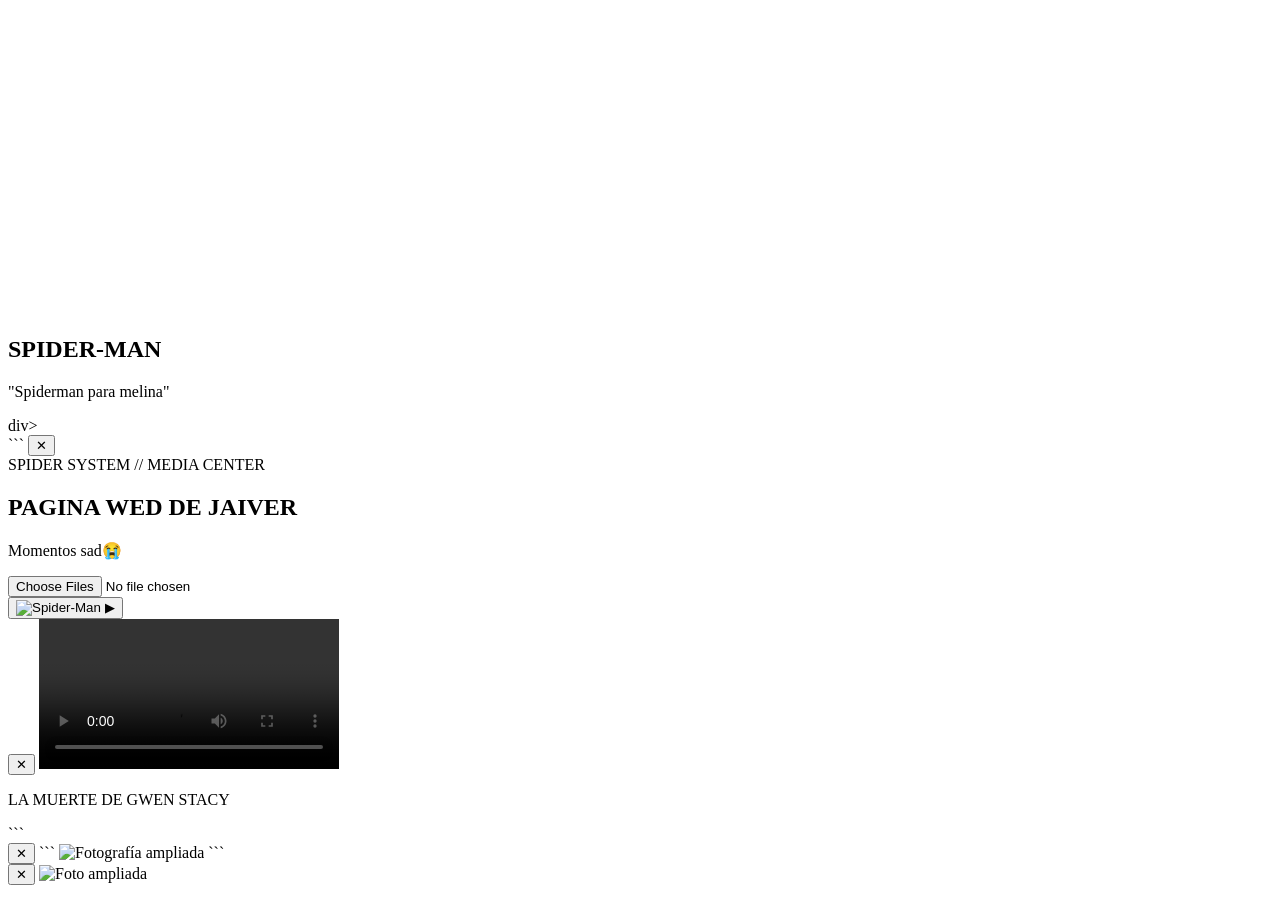
==== index.html @ fc065461 "Rename mi sitio.html to index.html" ====
<!DOCTYPE html>
<html lang="es">
<head>
    <meta charset="UTF-8">
    <meta name="viewport" content="width=device-width, initial-scale=1.0">
    <title>Spider-Man | Escenas Interactivas</title>
    <!-- Enlace a los estilos -->
    <link rel="stylesheet" href="css/estilos.css">
</head>

<body>
    
<script>
(function () {
    function iniciarIntro() {
        const intro = document.getElementById("intro");
        const video = document.getElementById("videoIntro");
        const mascara = document.querySelector(".spidey-drop-wrapper");

        if (!intro) return;

        // Iniciar el video si es posible
        if (video) {
            video.muted = true;
            video.play().catch(function () {
                console.log("El video no pudo reproducirse.");
            });
        }

        // Continuar la página después de 5 segundos

window.setTimeout(function () {
    intro.style.display = "none";

    if (mascara) {
        mascara.classList.add("mostrar");

        // Activar la telaraña cuando aparezca la máscara
        if (typeof window.mostrarTelarana === "function") {
            window.mostrarTelarana();
        }
    }
}, 4500);
    }

    if (document.readyState === "loading") {
        document.addEventListener("DOMContentLoaded", iniciarIntro);
    } else {
        iniciarIntro();
    }

function mostrarTelarana() {
    const mascara = document.querySelector(".spider-mask");
    const telarana = document.getElementById("telaranaArrastre");

    if (!mascara || !telarana) {
        console.error("No se encontró la máscara o la telaraña");
        return;
    }

    telarana.style.opacity = "1";

    function actualizar() {
        const rect = mascara.getBoundingClientRect();

        telarana.style.left = (rect.left + rect.width / 2) + "px";
        telarana.style.top = "0px";
        telarana.style.height = Math.max(0, rect.top) + "px";

        if (telarana.style.opacity === "1") {
            requestAnimationFrame(actualizar);
        }
    }

    actualizar();
}

window.mostrarTelarana = mostrarTelarana;
})();

</script>

    <div id="intro">
    <video id="videoIntro" autoplay muted playsinline>
        <source src="video/intro.mp4" type="video/mp4">
    </video>
</div>

    <!-- CONTENEDOR HERO CON VIDEO DE FONDO -->
    <section class="hero-container">
        <!-- El Video de Fondo -->
        <video autoplay muted loop playsinline id="bg-video">
            <source src="video/spider.mp4" type="video/mp4">
            Tu navegador no soporta videos HTML5.
        </video>


        <!-- Capa Oscura -->
        <div class="video-overlay"></div>

        <!-- Contenido Principal -->
        <div class="hero-content">

    <!-- Telaraña colgante -->
    <div id="telaranaArrastre" aria-hidden="true"></div>

    <!-- Tu máscara actual -->
    <div class="spidey-drop-wrapper">
                <div class="spider-mask">
                    <div class="mask-web-lines"></div>
                    <div class="eye left-eye"></div>
                    <div class="eye right-eye"></div>
                </div>
                <div class="title-container">
                    <h1 class="main-title">SPIDER-MAN</h1>
                    <p class="main-subtitle">"Spiderman para melina"</p>
                </div>
            </div>
        </div>
    </section>
    
<script>
(() => {
    const mascara = document.querySelector(".spider-mask");
    const wrapper = document.querySelector(".spidey-drop-wrapper");
    const telarana = document.getElementById("telaranaArrastre");

    if (!mascara || !wrapper || !telarana) {
        console.error("No se encontró la máscara o la telaraña.");
        return;
    }

    const DISTANCIA_MINIMA = 130;
    const LIMITE_DE_ARRASTRE = 300;

    let arrastrando = false;
    let inicioY = 0;
    let distancia = 0;
    let siguiendoEntrada = false;

    // Mantiene la telaraña unida a la parte superior de la máscara.
   


function actualizarTelarana() {
    const rect = mascara.getBoundingClientRect();

    // La telaraña comienza arriba de la pantalla
    telarana.style.position = "fixed";
    telarana.style.top = "0px";

    // Se centra con la máscara
    telarana.style.left =
        (rect.left + rect.width / 2) + "px";

    // Termina justo donde comienza la máscara
    telarana.style.height =
        Math.max(0, rect.top) + "px";

    // Línea delgada y detrás de la máscara
    telarana.style.transform = "translateX(-50%)";
    telarana.style.zIndex = "1";
    telarana.style.pointerEvents = "none";
}

    // Detecta cuándo aparece la máscara después de la intro.
    const observador = new MutationObserver(() => {
        if (wrapper.classList.contains("mostrar")) {
            iniciarSeguimiento();
        }
    });

    observador.observe(wrapper, {
        attributes: true,
        attributeFilter: ["class"]
    });

    // Deja de seguir la animación cuando termina la caída.
    wrapper.addEventListener("animationend", (evento) => {
        if (evento.target !== wrapper) return;

        siguiendoEntrada = false;
        actualizarTelarana();
    });

    if (wrapper.classList.contains("mostrar")) {
        iniciarSeguimiento();
    }

    // Empiezas a agarrar la máscara.
    mascara.addEventListener("pointerdown", (evento) => {
        if (!wrapper.classList.contains("mostrar")) return;

        if (
            evento.pointerType === "mouse" &&
            evento.button !== 0
        ) {
            return;
        }

        arrastrando = true;
        inicioY = evento.clientY;
        distancia = 0;

        mascara.classList.remove("regresando");
        mascara.classList.add("arrastrando");

        mascara.setPointerCapture(evento.pointerId);

        evento.preventDefault();
    });

    // Arrastras la máscara y la telaraña se estira.
    mascara.addEventListener("pointermove", (evento) => {
        if (!arrastrando) return;

        distancia = Math.max(
            0,
            Math.min(
                LIMITE_DE_ARRASTRE,
                evento.clientY - inicioY
            )
        );

        


mascara.style.setProperty(
    "--arrastre-y",
    distancia + "px"
);

// La telaraña aparece y sigue la caída
telarana.style.opacity = "1";
actualizarTelarana();

telarana.style.height = Math.max(0, distancia) + "px";
telarana.style.opacity = "1";

        actualizarTelarana();
    });

    // Devuelve la máscara a su sitio si no se activa.
    function regresarMascara() {
        arrastrando = false;

        const rect = mascara.getBoundingClientRect();
        const alturaOriginal = Math.max(0, rect.top - distancia);

        mascara.classList.remove("arrastrando");
        mascara.classList.add("regresando");

        mascara.style.setProperty("--arrastre-y", "0px");
        telarana.style.height = alturaOriginal + "px";

        distancia = 0;

        window.setTimeout(() => {
            mascara.classList.remove("regresando");
            actualizarTelarana();
        }, 380);
    }

    DISTANCIA_MINIMA;

    // Al soltar la máscara
    mascara.addEventListener("pointerup", () => {
        if (!arrastrando) return;

        const activar = distancia >= DISTANCIA_MINIMA;

        arrastrando = false;
        mascara.classList.remove("arrastrando");

        
if (activar) {
    abrirAlbum();
}

        regresarMascara();
    });

    mascara.addEventListener("pointercancel", () => {
        if (arrastrando) {
            regresarMascara();
        }
    });

   
function abrirAlbum() {
    const album = document.getElementById("albumHolografico");

    if (!album) {
        alert("No se encuentra el álbum en el HTML");
        return;
    }

    album.classList.add("album-visible");
    album.setAttribute("aria-hidden", "false");
    document.body.style.overflow = "hidden";
} 
function abrirAlbum() {
    const album = document.getElementById("albumHolografico");

    if (!album) {
        alert("No se encuentra el álbum en el HTML");
        return;
    }

    album.classList.add("album-visible");
    album.setAttribute("aria-hidden", "false");
    document.body.style.overflow = "hidden";
}

/* ==================================
   ARRASTRAR LAS FOTOS HOLOGRÁFICAS
   ================================== */

(() => {
    const album = document.getElementById("albumFlotante");

    if (!album || album.dataset.arrastreActivo === "si") return;

    album.dataset.arrastreActivo = "si";

    let fotoActiva = null;
    let inicioX = 0;
    let inicioY = 0;
    let posicionX = 0;
    let posicionY = 0;
    let seMovio = false;

    album.querySelectorAll(".foto-card").forEach((foto) => {
        foto.addEventListener("pointerdown", (evento) => {
            if (evento.button !== 0 && evento.pointerType === "mouse") return;

            fotoActiva = foto;
            inicioX = evento.clientX;
            inicioY = evento.clientY;
            posicionX = foto.offsetLeft;
            posicionY = foto.offsetTop;
            seMovio = false;

            foto.classList.add("arrastrando");
            foto.style.animation = "none";
            foto.style.zIndex = "30";

            foto.setPointerCapture(evento.pointerId);
        });

        foto.addEventListener("pointermove", (evento) => {
            if (fotoActiva !== foto) return;

            const diferenciaX = evento.clientX - inicioX;
            const diferenciaY = evento.clientY - inicioY;

            if (Math.abs(diferenciaX) > 4 || Math.abs(diferenciaY) > 4) {
                seMovio = true;
            }

            if (!seMovio) return;

            const maxX = album.clientWidth - foto.offsetWidth;
            const maxY = album.clientHeight - foto.offsetHeight;

            const nuevaX = Math.max(0, Math.min(maxX, posicionX + diferenciaX));
            const nuevaY = Math.max(0, Math.min(maxY, posicionY + diferenciaY));

            foto.style.left = nuevaX + "px";
            foto.style.top = nuevaY + "px";
        });

        function soltarFoto() {
            if (fotoActiva !== foto) return;

            foto.classList.remove("arrastrando");
            foto.style.zIndex = "10";

            if (seMovio) {
                foto.dataset.seArrastro = "si";
            }

            fotoActiva = null;
        }

        foto.addEventListener("pointerup", soltarFoto);
        foto.addEventListener("pointercancel", soltarFoto);

        /* Si arrastraste la foto, no abrir el visor por accidente */
        foto.addEventListener("click", (evento) => {
            if (foto.dataset.seArrastro === "si") {
                evento.preventDefault();
                evento.stopImmediatePropagation();
                delete foto.dataset.seArrastro;
            }
        }, true);
    });
})();
})();
</script>
div>


<!<!-- GALERÍA FUTURISTA SPIDER-MAN -->

<section id="albumHolografico" class="album-overlay" aria-hidden="true">
    <div class="album-panel">

```
    <button id="cerrarAlbum" class="album-close" aria-label="Cerrar galería">
        ✕
    </button>

    <div class="galeria-futurista" id="galeriaFuturista">

        <div class="galeria-cabecera">
            <span class="galeria-etiqueta">SPIDER SYSTEM // MEDIA CENTER</span>
            <h2>PAGINA WED <span>DE JAIVER</span></h2>
            <p>Momentos sad😭</p>
        </div>

       

        <input
            type="file"
            id="selectorMultimedia"
            accept="image/*,video/mp4"
            multiple
        >

<div class="galeria-grid" id="galeriaMultimedia">

    <!-- TARJETA DEL VIDEO -->
    
<button
    type="button"
    class="tarjeta-video"
    id="abrirVideo"
    aria-label="Reproducir video"
>
    <img
    class="miniatura-video"
    src="img/miniatura-spiderman.png"
    alt="Spider-Man"
>

    <span class="icono-reproducir">▶</span>
</button>
</div>

<!-- VENTANA GRANDE DEL VIDEO -->
<div class="ventana-video" id="ventanaVideo">
    <button
        type="button"
        id="cerrarVideo"
        class="cerrar-video"
        aria-label="Cerrar video"
    >✕</button>

    
<video id="videoGrande" controls playsinline>
    <source src="video/spidersad.mp4" type="video/mp4">
    Tu navegador no puede reproducir este video.
</video>


</div>

    <p class="album-footer">LA MUERTE DE GWEN STACY</p>
</div>
```

</section>

<!-- VISOR PARA AMPLIAR FOTOGRAFÍAS -->

<div class="visor-multimedia" id="visorMultimedia">
    <button
        type="button"
        class="visor-multimedia-cerrar"
        id="cerrarVisorMultimedia"
        aria-label="Cerrar fotografía"
    >✕</button>

```
<img
    id="imagenMultimediaAmpliada"
    src=""
    alt="Fotografía ampliada"
>
```

</div>

<!-- Visor para ampliar una foto -->
<div id="visorFoto" class="visor-foto" aria-hidden="true">
    <button id="cerrarVisor" class="visor-close" aria-label="Cerrar foto">✕</button>
    <img id="fotoAmpliada" src="" alt="Foto ampliada">
    <p id="textoFoto"></p>
</div>

<script>
(() => {
    const selector = document.getElementById("selectorMultimedia");
    const galeria = document.getElementById("galeriaMultimedia");
    const contador = document.getElementById("contadorMultimedia");
    const mensaje = document.getElementById("mensajeVacio");
    const visor = document.getElementById("visorMultimedia");
    const imagenGrande = document.getElementById("imagenMultimediaAmpliada");
    const cerrarVisor = document.getElementById("cerrarVisorMultimedia");

    if (!selector || !galeria || !contador || !visor || !cerrarVisor) {
        console.error("Faltan elementos de la galería multimedia.");
        return;
    }

    let cantidad = 0;

    function actualizarContador() {
        contador.textContent = "ARCHIVOS: " + cantidad;
    }

    function cerrarFoto() {
        visor.classList.remove("abierto");
        imagenGrande.src = "";
    }

    function agregarArchivo(archivo) {
        const esFoto = archivo.type.startsWith("image/");
        const esVideo = archivo.type === "video/mp4";

        if (!esFoto && !esVideo) {
            alert("Selecciona una imagen o un video MP4.");
            return;
        }

        const url = URL.createObjectURL(archivo);
        const tarjeta = document.createElement("article");
        tarjeta.className = "media-tarjeta";

        const eliminar = document.createElement("button");
        eliminar.type = "button";
        eliminar.className = "media-eliminar";
        eliminar.textContent = "×";
        eliminar.setAttribute("aria-label", "Eliminar archivo");

        const visual = document.createElement(esFoto ? "img" : "video");
        visual.className = "media-visual";
        visual.src = url;

        if (esFoto) {
            visual.alt = archivo.name;
            visual.addEventListener("click", () => {
                imagenGrande.src = url;
                visor.classList.add("abierto");
            });
        } else {
            visual.controls = true;
            visual.preload = "metadata";
            visual.playsInline = true;
        }

        const nombre = document.createElement("div");
        nombre.className = "media-nombre";
        nombre.textContent = archivo.name;

        const tipo = document.createElement("div");
        tipo.className = "media-tipo";
        tipo.textContent = esFoto ? "▣ FOTOGRAFÍA" : "▶ VIDEO MP4";

        eliminar.addEventListener("click", () => {
            if (visual.tagName === "VIDEO") visual.pause();

            if (imagenGrande.src === url) cerrarFoto();

            URL.revokeObjectURL(url);
            tarjeta.remove();
            cantidad--;
            actualizarContador();

            if (cantidad === 0) {
                galeria.appendChild(mensaje);
            }
        });

        tarjeta.append(eliminar, visual, nombre, tipo);

        if (cantidad === 0 && mensaje) {
            mensaje.remove();
        }

        galeria.appendChild(tarjeta);
        cantidad++;
        actualizarContador();
    }

    selector.addEventListener("change", () => {
        Array.from(selector.files).forEach(agregarArchivo);
        selector.value = "";
    });

    cerrarVisor.addEventListener("click", cerrarFoto);

    visor.addEventListener("click", evento => {
        if (evento.target === visor) cerrarFoto();
    });

    document.addEventListener("keydown", evento => {
        if (evento.key === "Escape") cerrarFoto();
    });

    actualizarContador();
})();
</script>
</body>
</html>
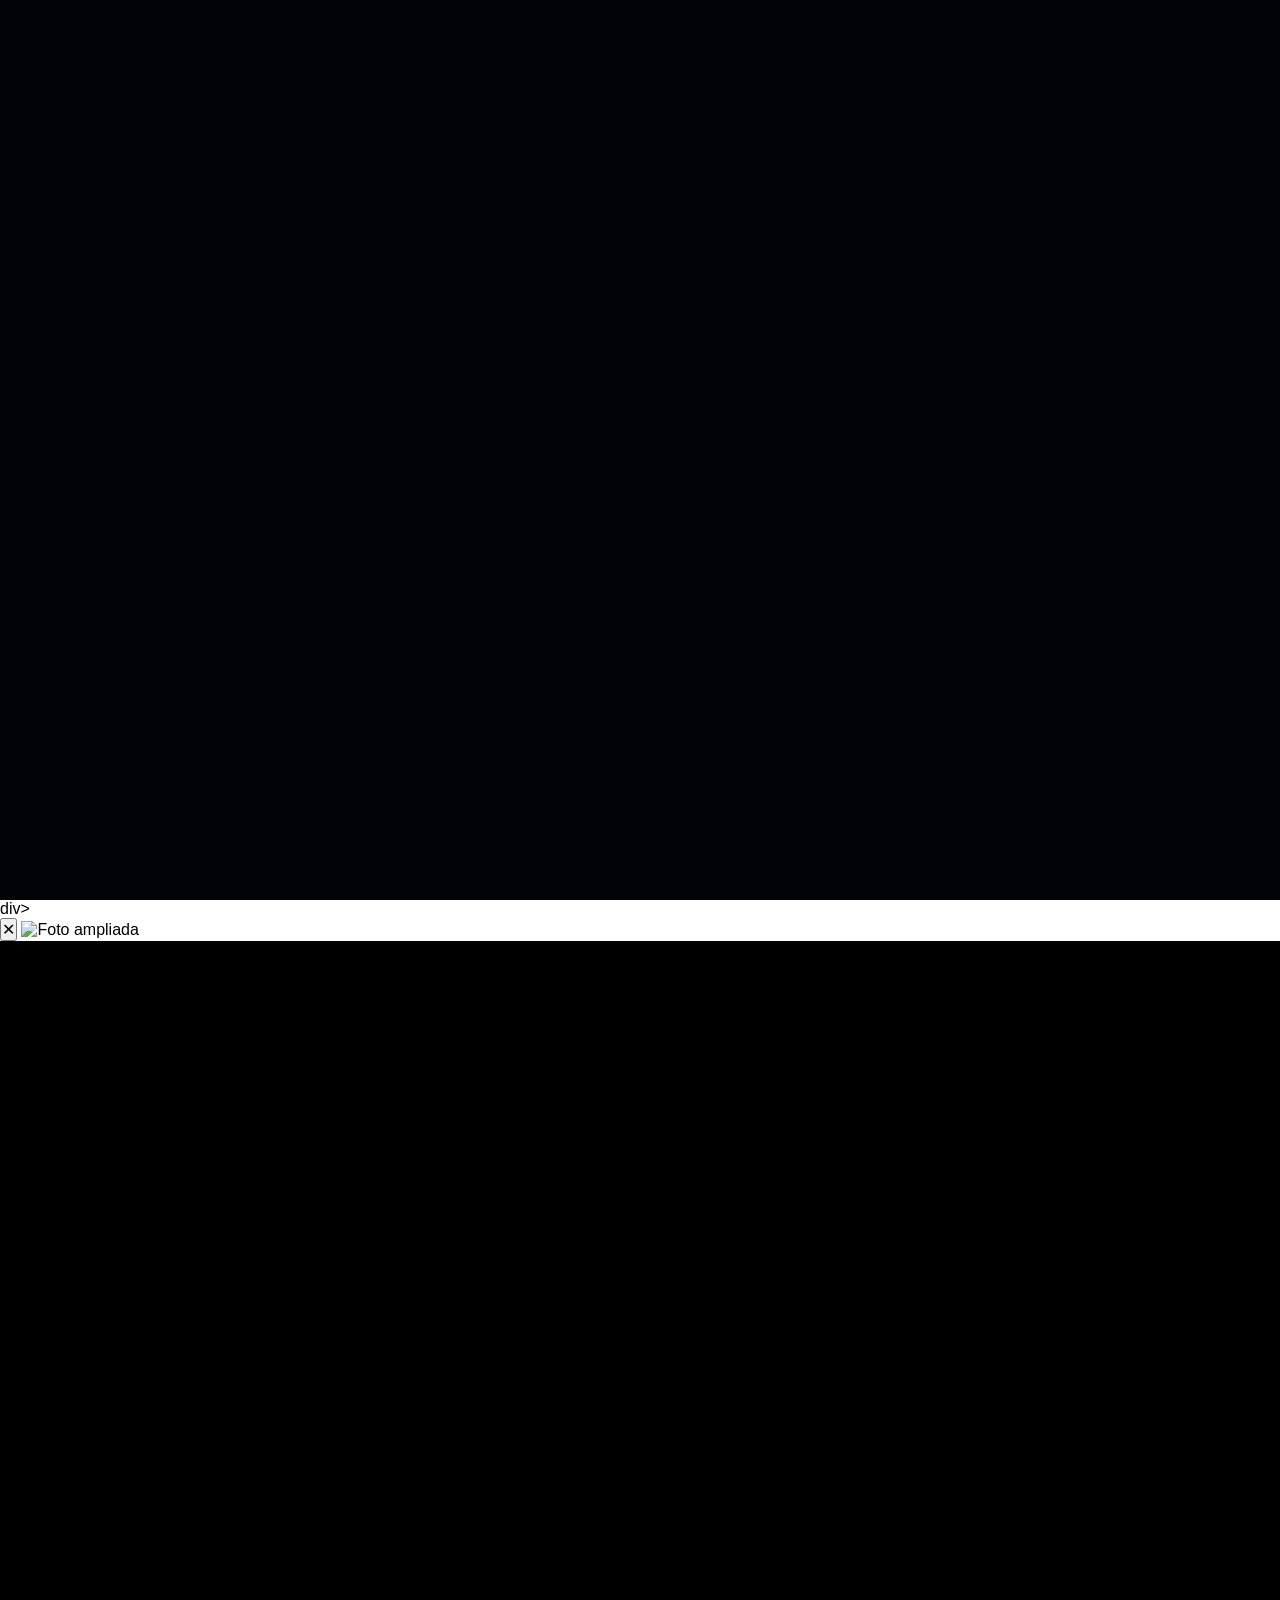
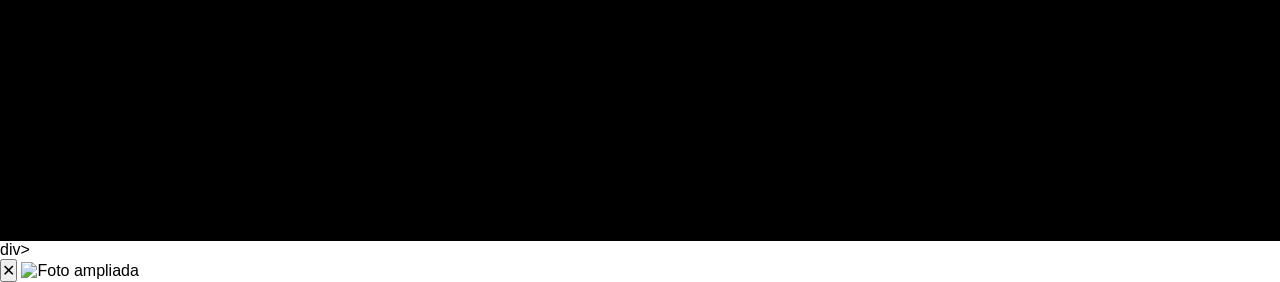
==== commit b5f6835e: "Update fmt.Println message from 'Hello' to 'Goodbye'" ====
--- a/index.html
+++ b/index.html
@@ -1,6 +1,8 @@
 <!DOCTYPE html>
 <html lang="es">
 <head>
+    
+<meta name="viewport" content="width=device-width, initial-scale=1.0">
     <meta charset="UTF-8">
     <meta name="viewport" content="width=device-width, initial-scale=1.0">
     <title>Spider-Man | Escenas Interactivas</title>
@@ -113,7 +115,7 @@
                 </div>
                 <div class="title-container">
                     <h1 class="main-title">SPIDER-MAN</h1>
-                    <p class="main-subtitle">"Spiderman para melina"</p>
+                    <p class="main-subtitle">"Spiderman & Tom Holland,Andrew Garfield,Nicholas Hammond & Tobey Maguire"</p>
                 </div>
             </div>
         </div>
@@ -613,4 +615,621 @@
 })();
 </script>
 </body>
+</html><!DOCTYPE html>
+<html lang="es">
+<head>
+    
+<meta name="viewport" content="width=device-width, initial-scale=1.0">
+    <meta charset="UTF-8">
+    <meta name="viewport" content="width=device-width, initial-scale=1.0">
+    <title>Spider-Man | Escenas Interactivas</title>
+    <!-- Enlace a los estilos -->
+    <link rel="stylesheet" href="css/estilos.css">
+</head>
+
+<body>
+    
+<script>
+(function () {
+    function iniciarIntro() {
+        const intro = document.getElementById("intro");
+        const video = document.getElementById("videoIntro");
+        const mascara = document.querySelector(".spidey-drop-wrapper");
+
+        if (!intro) return;
+
+        // Iniciar el video si es posible
+        if (video) {
+            video.muted = true;
+            video.play().catch(function () {
+                console.log("El video no pudo reproducirse.");
+            });
+        }
+
+        // Continuar la página después de 5 segundos
+
+window.setTimeout(function () {
+    intro.style.display = "none";
+
+    if (mascara) {
+        mascara.classList.add("mostrar");
+
+        // Activar la telaraña cuando aparezca la máscara
+        if (typeof window.mostrarTelarana === "function") {
+            window.mostrarTelarana();
+        }
+    }
+}, 4500);
+    }
+
+    if (document.readyState === "loading") {
+        document.addEventListener("DOMContentLoaded", iniciarIntro);
+    } else {
+        iniciarIntro();
+    }
+
+function mostrarTelarana() {
+    const mascara = document.querySelector(".spider-mask");
+    const telarana = document.getElementById("telaranaArrastre");
+
+    if (!mascara || !telarana) {
+        console.error("No se encontró la máscara o la telaraña");
+        return;
+    }
+
+    telarana.style.opacity = "1";
+
+    function actualizar() {
+        const rect = mascara.getBoundingClientRect();
+
+        telarana.style.left = (rect.left + rect.width / 2) + "px";
+        telarana.style.top = "0px";
+        telarana.style.height = Math.max(0, rect.top) + "px";
+
+        if (telarana.style.opacity === "1") {
+            requestAnimationFrame(actualizar);
+        }
+    }
+
+    actualizar();
+}
+
+window.mostrarTelarana = mostrarTelarana;
+})();
+
+</script>
+
+    <div id="intro">
+    <video id="videoIntro" autoplay muted playsinline>
+        <source src="video/intro.mp4" type="video/mp4">
+    </video>
+</div>
+
+    <!-- CONTENEDOR HERO CON VIDEO DE FONDO -->
+    <section class="hero-container">
+        <!-- El Video de Fondo -->
+        <video autoplay muted loop playsinline id="bg-video">
+            <source src="video/spider.mp4" type="video/mp4">
+            Tu navegador no soporta videos HTML5.
+        </video>
+
+
+        <!-- Capa Oscura -->
+        <div class="video-overlay"></div>
+
+        <!-- Contenido Principal -->
+        <div class="hero-content">
+
+    <!-- Telaraña colgante -->
+    <div id="telaranaArrastre" aria-hidden="true"></div>
+
+    <!-- Tu máscara actual -->
+    <div class="spidey-drop-wrapper">
+                <div class="spider-mask">
+                    <div class="mask-web-lines"></div>
+                    <div class="eye left-eye"></div>
+                    <div class="eye right-eye"></div>
+                </div>
+                <div class="title-container">
+                    <h1 class="main-title">SPIDER-MAN</h1>
+                    <p class="main-subtitle">"Spiderman & Tom Holland,Andrew Garfield,Nicholas Hammond & Tobey Maguire"</p>
+                </div>
+            </div>
+        </div>
+    </section>
+    
+<script>
+(() => {
+    const mascara = document.querySelector(".spider-mask");
+    const wrapper = document.querySelector(".spidey-drop-wrapper");
+    const telarana = document.getElementById("telaranaArrastre");
+
+    if (!mascara || !wrapper || !telarana) {
+        console.error("No se encontró la máscara o la telaraña.");
+        return;
+    }
+
+    const DISTANCIA_MINIMA = 130;
+    const LIMITE_DE_ARRASTRE = 300;
+
+    let arrastrando = false;
+    let inicioY = 0;
+    let distancia = 0;
+    let siguiendoEntrada = false;
+
+    // Mantiene la telaraña unida a la parte superior de la máscara.
+   
+
+
+function actualizarTelarana() {
+    const rect = mascara.getBoundingClientRect();
+
+    // La telaraña comienza arriba de la pantalla
+    telarana.style.position = "fixed";
+    telarana.style.top = "0px";
+
+    // Se centra con la máscara
+    telarana.style.left =
+        (rect.left + rect.width / 2) + "px";
+
+    // Termina justo donde comienza la máscara
+    telarana.style.height =
+        Math.max(0, rect.top) + "px";
+
+    // Línea delgada y detrás de la máscara
+    telarana.style.transform = "translateX(-50%)";
+    telarana.style.zIndex = "1";
+    telarana.style.pointerEvents = "none";
+}
+
+    // Detecta cuándo aparece la máscara después de la intro.
+    const observador = new MutationObserver(() => {
+        if (wrapper.classList.contains("mostrar")) {
+            iniciarSeguimiento();
+        }
+    });
+
+    observador.observe(wrapper, {
+        attributes: true,
+        attributeFilter: ["class"]
+    });
+
+    // Deja de seguir la animación cuando termina la caída.
+    wrapper.addEventListener("animationend", (evento) => {
+        if (evento.target !== wrapper) return;
+
+        siguiendoEntrada = false;
+        actualizarTelarana();
+    });
+
+    if (wrapper.classList.contains("mostrar")) {
+        iniciarSeguimiento();
+    }
+
+    // Empiezas a agarrar la máscara.
+    mascara.addEventListener("pointerdown", (evento) => {
+        if (!wrapper.classList.contains("mostrar")) return;
+
+        if (
+            evento.pointerType === "mouse" &&
+            evento.button !== 0
+        ) {
+            return;
+        }
+
+        arrastrando = true;
+        inicioY = evento.clientY;
+        distancia = 0;
+
+        mascara.classList.remove("regresando");
+        mascara.classList.add("arrastrando");
+
+        mascara.setPointerCapture(evento.pointerId);
+
+        evento.preventDefault();
+    });
+
+    // Arrastras la máscara y la telaraña se estira.
+    mascara.addEventListener("pointermove", (evento) => {
+        if (!arrastrando) return;
+
+        distancia = Math.max(
+            0,
+            Math.min(
+                LIMITE_DE_ARRASTRE,
+                evento.clientY - inicioY
+            )
+        );
+
+        
+
+
+mascara.style.setProperty(
+    "--arrastre-y",
+    distancia + "px"
+);
+
+// La telaraña aparece y sigue la caída
+telarana.style.opacity = "1";
+actualizarTelarana();
+
+telarana.style.height = Math.max(0, distancia) + "px";
+telarana.style.opacity = "1";
+
+        actualizarTelarana();
+    });
+
+    // Devuelve la máscara a su sitio si no se activa.
+    function regresarMascara() {
+        arrastrando = false;
+
+        const rect = mascara.getBoundingClientRect();
+        const alturaOriginal = Math.max(0, rect.top - distancia);
+
+        mascara.classList.remove("arrastrando");
+        mascara.classList.add("regresando");
+
+        mascara.style.setProperty("--arrastre-y", "0px");
+        telarana.style.height = alturaOriginal + "px";
+
+        distancia = 0;
+
+        window.setTimeout(() => {
+            mascara.classList.remove("regresando");
+            actualizarTelarana();
+        }, 380);
+    }
+
+    DISTANCIA_MINIMA;
+
+    // Al soltar la máscara
+    mascara.addEventListener("pointerup", () => {
+        if (!arrastrando) return;
+
+        const activar = distancia >= DISTANCIA_MINIMA;
+
+        arrastrando = false;
+        mascara.classList.remove("arrastrando");
+
+        
+if (activar) {
+    abrirAlbum();
+}
+
+        regresarMascara();
+    });
+
+    mascara.addEventListener("pointercancel", () => {
+        if (arrastrando) {
+            regresarMascara();
+        }
+    });
+
+   
+function abrirAlbum() {
+    const album = document.getElementById("albumHolografico");
+
+    if (!album) {
+        alert("No se encuentra el álbum en el HTML");
+        return;
+    }
+
+    album.classList.add("album-visible");
+    album.setAttribute("aria-hidden", "false");
+    document.body.style.overflow = "hidden";
+} 
+function abrirAlbum() {
+    const album = document.getElementById("albumHolografico");
+
+    if (!album) {
+        alert("No se encuentra el álbum en el HTML");
+        return;
+    }
+
+    album.classList.add("album-visible");
+    album.setAttribute("aria-hidden", "false");
+    document.body.style.overflow = "hidden";
+}
+
+/* ==================================
+   ARRASTRAR LAS FOTOS HOLOGRÁFICAS
+   ================================== */
+
+(() => {
+    const album = document.getElementById("albumFlotante");
+
+    if (!album || album.dataset.arrastreActivo === "si") return;
+
+    album.dataset.arrastreActivo = "si";
+
+    let fotoActiva = null;
+    let inicioX = 0;
+    let inicioY = 0;
+    let posicionX = 0;
+    let posicionY = 0;
+    let seMovio = false;
+
+    album.querySelectorAll(".foto-card").forEach((foto) => {
+        foto.addEventListener("pointerdown", (evento) => {
+            if (evento.button !== 0 && evento.pointerType === "mouse") return;
+
+            fotoActiva = foto;
+            inicioX = evento.clientX;
+            inicioY = evento.clientY;
+            posicionX = foto.offsetLeft;
+            posicionY = foto.offsetTop;
+            seMovio = false;
+
+            foto.classList.add("arrastrando");
+            foto.style.animation = "none";
+            foto.style.zIndex = "30";
+
+            foto.setPointerCapture(evento.pointerId);
+        });
+
+        foto.addEventListener("pointermove", (evento) => {
+            if (fotoActiva !== foto) return;
+
+            const diferenciaX = evento.clientX - inicioX;
+            const diferenciaY = evento.clientY - inicioY;
+
+            if (Math.abs(diferenciaX) > 4 || Math.abs(diferenciaY) > 4) {
+                seMovio = true;
+            }
+
+            if (!seMovio) return;
+
+            const maxX = album.clientWidth - foto.offsetWidth;
+            const maxY = album.clientHeight - foto.offsetHeight;
+
+            const nuevaX = Math.max(0, Math.min(maxX, posicionX + diferenciaX));
+            const nuevaY = Math.max(0, Math.min(maxY, posicionY + diferenciaY));
+
+            foto.style.left = nuevaX + "px";
+            foto.style.top = nuevaY + "px";
+        });
+
+        function soltarFoto() {
+            if (fotoActiva !== foto) return;
+
+            foto.classList.remove("arrastrando");
+            foto.style.zIndex = "10";
+
+            if (seMovio) {
+                foto.dataset.seArrastro = "si";
+            }
+
+            fotoActiva = null;
+        }
+
+        foto.addEventListener("pointerup", soltarFoto);
+        foto.addEventListener("pointercancel", soltarFoto);
+
+        /* Si arrastraste la foto, no abrir el visor por accidente */
+        foto.addEventListener("click", (evento) => {
+            if (foto.dataset.seArrastro === "si") {
+                evento.preventDefault();
+                evento.stopImmediatePropagation();
+                delete foto.dataset.seArrastro;
+            }
+        }, true);
+    });
+})();
+})();
+</script>
+div>
+
+
+<!<!-- GALERÍA FUTURISTA SPIDER-MAN -->
+
+<section id="albumHolografico" class="album-overlay" aria-hidden="true">
+    <div class="album-panel">
+
+```
+    <button id="cerrarAlbum" class="album-close" aria-label="Cerrar galería">
+        ✕
+    </button>
+
+    <div class="galeria-futurista" id="galeriaFuturista">
+
+        <div class="galeria-cabecera">
+            <span class="galeria-etiqueta">SPIDER SYSTEM // MEDIA CENTER</span>
+            <h2>PAGINA WED <span>DE JAIVER</span></h2>
+            <p>Momentos sad😭</p>
+        </div>
+
+       
+
+        <input
+            type="file"
+            id="selectorMultimedia"
+            accept="image/*,video/mp4"
+            multiple
+        >
+
+<div class="galeria-grid" id="galeriaMultimedia">
+
+    <!-- TARJETA DEL VIDEO -->
+    
+<button
+    type="button"
+    class="tarjeta-video"
+    id="abrirVideo"
+    aria-label="Reproducir video"
+>
+    <img
+    class="miniatura-video"
+    src="img/miniatura-spiderman.png"
+    alt="Spider-Man"
+>
+
+    <span class="icono-reproducir">▶</span>
+</button>
+</div>
+
+<!-- VENTANA GRANDE DEL VIDEO -->
+<div class="ventana-video" id="ventanaVideo">
+    <button
+        type="button"
+        id="cerrarVideo"
+        class="cerrar-video"
+        aria-label="Cerrar video"
+    >✕</button>
+
+    
+<video id="videoGrande" controls playsinline>
+    <source src="video/spidersad.mp4" type="video/mp4">
+    Tu navegador no puede reproducir este video.
+</video>
+
+
+</div>
+
+    <p class="album-footer">LA MUERTE DE GWEN STACY</p>
+</div>
+```
+
+</section>
+
+<!-- VISOR PARA AMPLIAR FOTOGRAFÍAS -->
+
+<div class="visor-multimedia" id="visorMultimedia">
+    <button
+        type="button"
+        class="visor-multimedia-cerrar"
+        id="cerrarVisorMultimedia"
+        aria-label="Cerrar fotografía"
+    >✕</button>
+
+```
+<img
+    id="imagenMultimediaAmpliada"
+    src=""
+    alt="Fotografía ampliada"
+>
+```
+
+</div>
+
+<!-- Visor para ampliar una foto -->
+<div id="visorFoto" class="visor-foto" aria-hidden="true">
+    <button id="cerrarVisor" class="visor-close" aria-label="Cerrar foto">✕</button>
+    <img id="fotoAmpliada" src="" alt="Foto ampliada">
+    <p id="textoFoto"></p>
+</div>
+
+<script>
+(() => {
+    const selector = document.getElementById("selectorMultimedia");
+    const galeria = document.getElementById("galeriaMultimedia");
+    const contador = document.getElementById("contadorMultimedia");
+    const mensaje = document.getElementById("mensajeVacio");
+    const visor = document.getElementById("visorMultimedia");
+    const imagenGrande = document.getElementById("imagenMultimediaAmpliada");
+    const cerrarVisor = document.getElementById("cerrarVisorMultimedia");
+
+    if (!selector || !galeria || !contador || !visor || !cerrarVisor) {
+        console.error("Faltan elementos de la galería multimedia.");
+        return;
+    }
+
+    let cantidad = 0;
+
+    function actualizarContador() {
+        contador.textContent = "ARCHIVOS: " + cantidad;
+    }
+
+    function cerrarFoto() {
+        visor.classList.remove("abierto");
+        imagenGrande.src = "";
+    }
+
+    function agregarArchivo(archivo) {
+        const esFoto = archivo.type.startsWith("image/");
+        const esVideo = archivo.type === "video/mp4";
+
+        if (!esFoto && !esVideo) {
+            alert("Selecciona una imagen o un video MP4.");
+            return;
+        }
+
+        const url = URL.createObjectURL(archivo);
+        const tarjeta = document.createElement("article");
+        tarjeta.className = "media-tarjeta";
+
+        const eliminar = document.createElement("button");
+        eliminar.type = "button";
+        eliminar.className = "media-eliminar";
+        eliminar.textContent = "×";
+        eliminar.setAttribute("aria-label", "Eliminar archivo");
+
+        const visual = document.createElement(esFoto ? "img" : "video");
+        visual.className = "media-visual";
+        visual.src = url;
+
+        if (esFoto) {
+            visual.alt = archivo.name;
+            visual.addEventListener("click", () => {
+                imagenGrande.src = url;
+                visor.classList.add("abierto");
+            });
+        } else {
+            visual.controls = true;
+            visual.preload = "metadata";
+            visual.playsInline = true;
+        }
+
+        const nombre = document.createElement("div");
+        nombre.className = "media-nombre";
+        nombre.textContent = archivo.name;
+
+        const tipo = document.createElement("div");
+        tipo.className = "media-tipo";
+        tipo.textContent = esFoto ? "▣ FOTOGRAFÍA" : "▶ VIDEO MP4";
+
+        eliminar.addEventListener("click", () => {
+            if (visual.tagName === "VIDEO") visual.pause();
+
+            if (imagenGrande.src === url) cerrarFoto();
+
+            URL.revokeObjectURL(url);
+            tarjeta.remove();
+            cantidad--;
+            actualizarContador();
+
+            if (cantidad === 0) {
+                galeria.appendChild(mensaje);
+            }
+        });
+
+        tarjeta.append(eliminar, visual, nombre, tipo);
+
+        if (cantidad === 0 && mensaje) {
+            mensaje.remove();
+        }
+
+        galeria.appendChild(tarjeta);
+        cantidad++;
+        actualizarContador();
+    }
+
+    selector.addEventListener("change", () => {
+        Array.from(selector.files).forEach(agregarArchivo);
+        selector.value = "";
+    });
+
+    cerrarVisor.addEventListener("click", cerrarFoto);
+
+    visor.addEventListener("click", evento => {
+        if (evento.target === visor) cerrarFoto();
+    });
+
+    document.addEventListener("keydown", evento => {
+        if (evento.key === "Escape") cerrarFoto();
+    });
+
+    actualizarContador();
+})();
+</script>
+</body>
 </html>
--- a/css/estilos.css
+++ b/css/estilos.css
@@ -0,0 +1,1147 @@
+* ==========================================
+   1. RESET Y CONFIGURACIÓN GENERAL
+   ========================================== */
+html, body {
+    margin: 0;
+    padding: 0;
+    width: 100%;
+    height: 100%;
+    background-color: #000;
+    font-family: 'Segoe UI', Tahoma, Geneva, Verdana, sans-serif;
+    color: #ffffff;
+    overflow-x: hidden;
+}
+
+*, *::before, *::after {
+    box-sizing: border-box;
+}
+
+/* ==========================================
+   2. CONTENEDOR HERO Y VIDEO DE FONDO
+   ========================================== */
+.hero-container {
+    position: relative;
+    width: 100vw;
+    height: 100vh;
+    display: flex;
+    justify-content: center;
+    align-items: center;
+    overflow: hidden;
+    background-color: #000;
+}
+
+#bg-video {
+    position: absolute;
+    top: 50%;
+    left: 50%;
+    min-width: 100%;
+    min-height: 100%;
+    width: auto;
+    height: auto;
+    transform: translate(-50%, -50%);
+    object-fit: cover;
+    z-index: 1;
+}
+
+.video-overlay {
+    position: absolute;
+    top: 0;
+    left: 0;
+    width: 100%;
+    height: 100%;
+    background: rgba(0, 0, 0, 0.5);
+    z-index: 2;
+}
+
+.hero-content {
+    position: relative;
+    z-index: 3;
+    text-align: center;
+}
+
+/* ==========================================
+   3. ANIMACIONES Y ESTILOS DE LA MÁSCARA
+   ========================================== */
+.spidey-drop-wrapper {
+    text-align: center;
+    position: relative;
+    animation: spideyDrop 1.4s cubic-bezier(0.2, 1.1, 0.3, 1.1) forwards;
+    transform-origin: top center;
+}
+
+@keyframes spideyDrop {
+    0% { 
+        transform: translateY(-400px) scaleY(1); 
+        opacity: 0; 
+    }
+    60% { 
+        transform: translateY(20px) scaleY(0.95); 
+        opacity: 1; 
+    }
+    80% { 
+        transform: translateY(-10px) scaleY(1.02); 
+    }
+    100% { 
+        transform: translateY(0px) scaleY(1); 
+        opacity: 1; 
+    }
+}
+
+/* Diseño profesional de la máscara con red integrada por CSS */
+.spider-mask {
+    width: 150px;
+    height: 190px;
+        translate: 0 var(--arrastre-y, 0px);
+        z-index: 2;
+    
+    /* 1. La imagen de las líneas va primero (para que se dibuje ENCIMA) */
+    /* 2. El degradado rojo va después (para que sea el fondo de abajo) */
+   background: url('../img/spiderman2.png') center/cover no-repeat, 
+            radial-gradient(circle at 50% 30%, #ff2a47 0%, #b3001b 70%, #7a0010 100%);
+    
+    border-radius: 45% 45% 50% 50% / 40% 40% 60% 60%;
+    position: relative;
+    margin: 0 auto 20px auto;
+    box-shadow: 0 15px 35px rgba(255, 30, 56, 0.6), inset 0 -15px 25px rgba(0,0,0,0.6);
+    border: 3px solid #52000a;
+}
+
+
+
+.title-container {
+    margin-top: 15px;
+}
+
+.main-title {
+    font-size: 3.5rem;
+    font-weight: 900;
+    letter-spacing: 4px;
+    color: #ffffff;
+    text-shadow: 0 0 25px rgba(255, 30, 56, 0.9), 0 0 10px rgba(0,0,0,0.9);
+    margin-bottom: 5px;
+}
+
+.main-subtitle {
+    font-size: 1.2rem;
+    color: #cbd5e1;
+    font-style: italic;
+    text-shadow: 0 2px 6px rgba(0,0,0,0.9);
+}
+.spidey-drop-wrapper {
+    opacity: 0;
+    visibility: hidden;
+    animation: none;
+}
+
+.spidey-drop-wrapper.mostrar {
+    visibility: visible;
+    animation: spideyDrop 1.4s
+        cubic-bezier(0.2, 1.1, 0.3, 1.1) forwards;
+}
+#intro {
+    position: fixed;
+    inset: 0;
+    z-index: 9999;
+    background: #000;
+    display: grid;
+    place-items: center;
+    transition: opacity 0.6s ease;
+}
+
+
+/* VIDEO DE LA INTRO SIN ZOOM */
+.intro video {
+    width: 100%;
+    height: 100%;
+    object-fit: contain;
+    object-position: center;
+}
+```
+
+
+```css
+#intro.ocultar {
+    opacity: 0;
+    visibility: hidden;
+    pointer-events: none;
+}
+```
+
+/* =========================================
+   SPIDER-VERSE — DISEÑO FUTURISTA
+   ========================================= */
+
+@import url('https://fonts.googleapis.com/css2?family=Orbitron:wght@400;500;600;700;800;900&family=Rajdhani:wght@400;500;600;700&display=swap');
+
+:root {
+    --fondo: #05070d;
+    --panel: #0b111d;
+    --rojo: #ff263f;
+    --azul: #00d9ff;
+    --texto: #f3f7ff;
+    --gris: #8996ac;
+    --borde: rgba(0, 217, 255, 0.22);
+}
+
+* {
+    box-sizing: border-box;
+    margin: 0;
+    padding: 0;
+}
+
+html {
+    scroll-behavior: smooth;
+    scroll-padding-top: 85px;
+}
+
+body {
+    background: var(--fondo);
+    color: var(--texto);
+    font-family: 'Rajdhani', sans-serif;
+    overflow-x: hidden;
+}
+
+body.intro-activa {
+    overflow: hidden;
+}
+
+button,
+a {
+    -webkit-tap-highlight-color: transparent;
+}
+
+button {
+    color: inherit;
+    font: inherit;
+}
+
+a {
+    color: inherit;
+    text-decoration: none;
+}
+
+button:focus-visible,
+a:focus-visible {
+    outline: 2px solid var(--azul);
+    outline-offset: 5px;
+}
+
+/* =========================================
+   INTRO CINEMATOGRÁFICA
+   ========================================= */
+
+#intro {
+    position: fixed;
+    inset: 0;
+    z-index: 9999;
+    display: grid;
+    place-items: center;
+    overflow: hidden;
+    background: #020308;
+    transition: opacity 0.85s ease, visibility 0.85s ease;
+}
+
+
+.intro video {
+    width: 100%;
+    height: 100%;
+    object-fit: contain;
+    object-position: center;
+}
+}
+
+#intro::after {
+    content: "";
+    position: absolute;
+    inset: 0;
+    background:
+        linear-gradient(0deg, #03050c 0%, transparent 65%),
+        radial-gradient(circle, transparent 5%, rgba(0, 0, 0, 0.55) 100%);
+    pointer-events: none;
+}
+
+.intro-overlay {
+    position: relative;
+    z-index: 2;
+    width: 100%;
+    padding: 25px;
+    text-align: center;
+    animation: introText 1.2s ease both;
+}
+
+.intro-label,
+.intro-loading {
+    color: var(--azul);
+    font-family: 'Orbitron', sans-serif;
+    font-size: 10px;
+    letter-spacing: 4px;
+}
+
+.intro-overlay h1 {
+    margin: 18px 0;
+    font-family: 'Orbitron', sans-serif;
+    font-size: clamp(35px, 8vw, 90px);
+    font-weight: 900;
+    letter-spacing: 5px;
+    text-shadow: 0 0 28px rgba(0, 217, 255, 0.25);
+}
+
+.intro-overlay h1 span {
+    color: var(--rojo);
+}
+
+.intro-loading {
+    margin-top: 25px;
+    animation: parpadeo 1s infinite alternate;
+}
+
+#saltarIntro {
+    margin-top: 28px;
+    padding: 11px 20px;
+    border: 1px solid var(--azul);
+    background: rgba(0, 217, 255, 0.08);
+    cursor: pointer;
+    font-family: 'Orbitron', sans-serif;
+    font-size: 10px;
+    letter-spacing: 2px;
+    transition: 0.3s;
+}
+
+#saltarIntro:hover {
+    color: #000;
+    background: var(--azul);
+    box-shadow: 0 0 24px rgba(0, 217, 255, 0.5);
+}
+
+#intro.intro-out {
+    opacity: 0;
+    visibility: hidden;
+    pointer-events: none;
+}
+
+@keyframes introText {
+    from {
+        opacity: 0;
+        transform: translateY(25px);
+        filter: blur(8px);
+    }
+    to {
+        opacity: 1;
+        transform: translateY(0);
+        filter: blur(0);
+    }
+}
+
+@keyframes parpadeo {
+    from { opacity: 0.45; }
+    to { opacity: 1; }
+}
+
+
+
+/* TELARAÑA COLGANTE */
+#telaranaArrastre {
+    position: fixed;
+    top: 0;
+    left: 50%;
+    width: 3px;
+    height: 0;
+    opacity: 0;
+    z-index: 1;
+
+    transform: translateX(-50%);
+
+    background: linear-gradient(
+        to bottom,
+        rgba(255, 255, 255, 0.4),
+        #ffffff,
+        #9bd7ff
+    );
+
+    box-shadow:
+        0 0 6px #ffffff,
+        0 0 14px #00d9ff;
+
+    pointer-events: none;
+}
+
+
+
+    
+
+/* Permite jalar la máscara sin mover sus ojos por separado */
+#mascara {
+    cursor: grab;
+    touch-action: none;
+    user-select: none;
+    -webkit-user-select: none;
+
+    translate: 0 var(--arrastre-y, 0px);
+}
+/* ==========================================
+   TELARAÑA COLGANTE Y MÁSCARA ARRASTRABLE
+   ========================================== */
+
+#telaranaArrastre {
+    position: fixed;
+    top: 0;
+    left: 50%;
+
+    width: 3px;
+    height: 0;
+
+    opacity: 0;
+    transform: translateX(-50%);
+
+    background: linear-gradient(
+        to right,
+        #a9c5df,
+        #ffffff,
+        #a9c5df
+    );
+
+    box-shadow:
+        0 0 6px #ffffff,
+        0 0 14px #00d9ff;
+
+    pointer-events: none;
+    z-index: 0;
+
+    transition:
+        height 0.3s ease,
+        left 0.12s linear,
+        opacity 0.3s ease;
+}
+
+/* Pequeños hilos que dan textura a la telaraña */
+
+#telaranaArrastre::after {
+    content: "";
+    position: absolute;
+
+    top: 0;
+    left: -4px;
+
+    width: 11px;
+    height: 100%;
+
+    background: repeating-linear-gradient(
+        to bottom,
+        transparent 0 12px,
+        rgba(255, 255, 255, 0.85) 12px 13px,
+        transparent 13px 24px
+    );
+}
+
+/* La máscara permanece encima de la telaraña */
+
+.spidey-drop-wrapper {
+    position: relative;
+    z-index: 1;
+}
+
+/* SOLO se mueve la máscara, no el título */
+
+.spider-mask {
+    cursor: grab;
+    touch-action: none;
+
+    user-select: none;
+    -webkit-user-select: none;
+
+    /* Permite moverla sin reemplazar su transform original */
+    translate: 0 var(--arrastre-y, 0px);
+
+    transition: translate 0.35s ease;
+}
+
+/* Mientras la agarras, sigue exactamente al cursor */
+
+.spider-mask.arrastrando {
+    cursor: grabbing;
+    transition: none;
+}
+
+/* Si no jalas suficiente, vuelve a su posición */
+
+.spider-mask.regresando {
+    transition: translate 0.35s ease;
+}
+
+
+
+@keyframes telaranaMovimiento {
+    0% {
+        transform: translateX(-50%) scaleY(0.65);
+        opacity: 0.5;
+    }
+
+    100% {
+        transform: translateX(-50%) scaleY(1);
+        opacity: 1;
+    }
+}
+.album-overlay.album-visible {
+    display: flex;
+}
+
+.album-overlay {
+    position: fixed;
+    inset: 0;
+    z-index: 99990;
+    display: none;
+    align-items: center;
+    justify-content: center;
+    background: rgba(3, 5, 25, 0.94);
+    overflow-y: auto;
+    padding: 20px;
+}
+
+.album-overlay.album-visible {
+    display: flex;
+}
+
+/* ===== NUBE DE RECUERDOS HOLOGRÁFICOS ===== */
+
+.orbit-scene {
+    position: relative;
+    width: min(720px, 90vw);
+    height: min(620px, 65vh);
+    min-height: 440px;
+    margin: 20px auto;
+    isolation: isolate;
+    perspective: 1000px;
+    overflow: hidden;
+    border-radius: 24px;
+    background:
+        radial-gradient(ellipse at center,
+            rgba(39, 53, 150, 0.24),
+            rgba(7, 10, 32, 0.12) 55%,
+            transparent 75%);
+}
+
+/* Aros holográficos */
+
+.orbit-ring {
+    position: absolute;
+    left: 50%;
+    top: 50%;
+    border: 1px solid rgba(70, 224, 255, 0.25);
+    border-radius: 50%;
+    transform: translate(-50%, -50%) rotateX(62deg);
+    pointer-events: none;
+}
+
+.ring-one {
+    width: 65%;
+    height: 65%;
+    box-shadow: 0 0 18px rgba(0, 225, 255, 0.09);
+}
+
+.ring-two {
+    width: 90%;
+    height: 90%;
+    border-color: rgba(177, 91, 255, 0.22);
+    box-shadow: 0 0 25px rgba(155, 70, 255, 0.08);
+}
+
+/* Núcleo del sistema */
+
+.orbit-core {
+    position: absolute;
+    z-index: 2;
+    left: 50%;
+    top: 50%;
+    width: 112px;
+    height: 112px;
+    transform: translate(-50%, -50%);
+    display: flex;
+    flex-direction: column;
+    align-items: center;
+    justify-content: center;
+    gap: 2px;
+    border: 1px solid rgba(83, 231, 255, 0.65);
+    border-radius: 50%;
+    color: #a8f6ff;
+    background: radial-gradient(
+        circle,
+        rgba(24, 93, 160, 0.36),
+        rgba(12, 15, 44, 0.88)
+    );
+    box-shadow:
+        0 0 20px rgba(0, 210, 255, 0.25),
+        inset 0 0 20px rgba(0, 210, 255, 0.12);
+    animation: pulsoNucleo 3s ease-in-out infinite;
+    pointer-events: none;
+}
+
+.orbit-core span {
+    font-size: 9px;
+    letter-spacing: 3px;
+}
+
+.orbit-core strong {
+    font-size: 36px;
+    line-height: 1;
+    text-shadow: 0 0 15px #39eaff;
+}
+
+.orbit-core small {
+    font-size: 7px;
+    letter-spacing: 1px;
+}
+
+/* Trayectorias orbitales */
+
+.orbit-item {
+    position: absolute;
+    z-index: var(--nivel, 1);
+    left: 50%;
+    top: 50%;
+    width: 0;
+    height: 0;
+    animation: orbitar var(--duracion, 30s) linear infinite;
+    will-change: transform;
+}
+
+@keyframes orbitar {
+    from {
+        transform:
+            rotate(var(--inicio, 0deg))
+            translateX(var(--radio, 180px));
+    }
+    to {
+        transform:
+            rotate(calc(var(--inicio, 0deg) + 360deg))
+            translateX(var(--radio, 180px));
+    }
+}
+
+/* Tarjetas de recuerdos */
+
+.orbit-scene .foto-card {
+    position: absolute;
+    left: -68px;
+    top: -53px;
+    display: flex;
+    flex-direction: column;
+    gap: 8px;
+    width: 136px;
+    padding: 7px;
+    overflow: hidden;
+    border: 1px solid rgba(96, 225, 255, 0.65);
+    border-radius: 13px;
+    color: #e7faff;
+    text-align: left;
+    background: linear-gradient(
+        145deg,
+        rgba(24, 48, 88, 0.88),
+        rgba(28, 13, 58, 0.92)
+    );
+    box-shadow:
+        0 0 12px rgba(0, 204, 255, 0.22),
+        inset 0 0 12px rgba(104, 105, 255, 0.12);
+    backdrop-filter: blur(10px);
+    cursor: pointer;
+    transition:
+        border-color 0.25s ease,
+        box-shadow 0.25s ease,
+        scale 0.25s ease;
+}
+
+.orbit-scene .foto-card img {
+    display: block;
+    width: 100%;
+    height: 86px;
+    object-fit: cover;
+    border-radius: 8px;
+    filter: saturate(1.15);
+}
+
+.orbit-scene .foto-card span {
+    display: block;
+    overflow: hidden;
+    font-size: 9px;
+    line-height: 1.4;
+    letter-spacing: 0.5px;
+    white-space: nowrap;
+    text-overflow: ellipsis;
+}
+
+.orbit-scene .foto-card:hover {
+    z-index: 20;
+    border-color: #d3a1ff;
+    box-shadow:
+        0 0 10px #45eaff,
+        0 0 28px rgba(156, 67, 255, 0.65);
+    scale: 1.12;
+}
+
+/* Movimiento del núcleo */
+
+@keyframes pulsoNucleo {
+    0%, 100% {
+        box-shadow:
+            0 0 18px rgba(0, 210, 255, 0.22),
+            inset 0 0 15px rgba(0, 210, 255, 0.1);
+    }
+    50% {
+        box-shadow:
+            0 0 35px rgba(0, 210, 255, 0.5),
+            0 0 50px rgba(155, 70, 255, 0.2),
+            inset 0 0 24px rgba(0, 210, 255, 0.2);
+    }
+}
+
+/* Pantallas pequeñas */
+
+@media (max-width: 600px) {
+    .orbit-scene {
+        width: 100%;
+        height: 480px;
+        min-height: 0;
+    }
+
+    .orbit-item {
+        scale: 0.72;
+    }
+
+    .orbit-core {
+        width: 82px;
+        height: 82px;
+    }
+
+    .orbit-core strong {
+        font-size: 28px;
+    }
+}
+
+/* Respetar la preferencia de movimiento reducido */
+
+@media (prefers-reduced-motion: reduce) {
+    .orbit-item,
+    .orbit-core {
+        animation-duration: 90s;
+    }
+}
+
+/* ===== ALBUM SPIDER-MAN: ROJO, BLANCO Y NEGRO ===== */
+
+#albumFlotante.album-grid {
+    background: #090909 !important;
+    border: 2px solid #e50920 !important;
+    border-radius: 18px !important;
+    padding: 24px !important;
+    gap: 20px !important;
+    box-shadow: 0 0 25px rgba(229, 9, 32, 0.35) !important;
+}
+
+#albumFlotante .foto-card {
+    background: linear-gradient(145deg, #242424, #080808) !important;
+    color: #ffffff !important;
+    border: 2px solid #e50920 !important;
+    border-radius: 12px !important;
+    padding: 8px !important;
+    box-shadow: 0 0 12px rgba(229, 9, 32, 0.2) !important;
+    transition: transform 0.3s ease, box-shadow 0.3s ease !important;
+}
+
+#albumFlotante .foto-card img {
+    border: 2px solid #ffffff !important;
+    border-radius: 7px !important;
+    filter: grayscale(20%) contrast(1.08) !important;
+}
+
+#albumFlotante .foto-card span {
+    color: #ffffff !important;
+    font-weight: bold !important;
+    letter-spacing: 1px !important;
+}
+
+#albumFlotante .foto-card:hover {
+    transform: translateY(-7px) !important;
+    border-color: #ffffff !important;
+    box-shadow: 0 0 22px rgba(229, 9, 32, 0.7) !important;
+}
+
+#albumFlotante .foto-card:hover img {
+    filter: grayscale(0%) contrast(1.1) !important;
+}
+
+#albumFlotante {
+    background: #ff0000 !important;
+    border: 5px solid #ffffff !important;
+    padding: 30px !important;
+}
+body {
+    outline: 10px solid lime !important;
+} 
+/* ===== DISEÑO ROJO, BLANCO Y NEGRO ===== */
+
+#albumFlotante {
+    background: #090909 !important;
+    border: 2px solid #e50920 !important;
+    border-radius: 18px;
+    padding: 24px;
+    gap: 20px;
+    box-shadow: 0 0 25px rgba(229, 9, 32, 0.35);
+}
+
+#albumFlotante .foto-card {
+    background: linear-gradient(145deg, #242424, #080808) !important;
+    color: #fff !important;
+    border: 2px solid #e50920 !important;
+    border-radius: 12px;
+    padding: 8px;
+    box-shadow: 0 0 12px rgba(229, 9, 32, 0.3);
+    transition: transform 0.3s ease, box-shadow 0.3s ease;
+}
+
+#albumFlotante .foto-card img {
+    border: 2px solid #fff;
+    border-radius: 7px;
+}
+
+#albumFlotante .foto-card span {
+    color: #fff !important;
+    font-weight: bold;
+    letter-spacing: 1px;
+}
+
+#albumFlotante .foto-card:hover {
+    transform: translateY(-7px);
+    border-color: #fff !important;
+    box-shadow: 0 0 22px rgba(229, 9, 32, 0.7);
+}
+
+/* =====================================
+   GALERIA FUTURISTA - SPIDER SYSTEM
+   ROJO, NEGRO Y BLANCO
+   ===================================== */
+
+#galeriaFuturista {
+    width: min(1100px, 94%);
+    margin: 35px auto;
+    padding: 28px;
+    box-sizing: border-box;
+    color: #fff;
+    background: #080808;
+    border: 1px solid #e50920;
+    border-radius: 18px;
+    box-shadow: 0 0 25px rgba(229, 9, 32, .22);
+    font-family: Arial, sans-serif;
+}
+
+#galeriaFuturista * {
+    box-sizing: border-box;
+}
+
+.galeria-cabecera {
+    text-align: center;
+    margin-bottom: 28px;
+}
+
+.galeria-etiqueta {
+    color: #ff3448;
+    font-size: 11px;
+    letter-spacing: 3px;
+}
+
+.galeria-cabecera h2 {
+    color: #fff;
+    font-size: clamp(25px, 4vw, 42px);
+    letter-spacing: 2px;
+    margin: 12px 0;
+}
+
+.galeria-cabecera h2 span {
+    color: #ed1028;
+    text-shadow: 0 0 15px rgba(237, 16, 40, .5);
+}
+
+.galeria-cabecera p {
+    color: #aaa;
+    font-size: 14px;
+}
+
+.boton-subir {
+    display: flex;
+    flex-direction: column;
+    align-items: center;
+    justify-content: center;
+    gap: 10px;
+    min-height: 145px;
+    padding: 20px;
+    border: 2px dashed #e50920;
+    border-radius: 12px;
+    background: linear-gradient(135deg, #190608, #101010);
+    color: #fff;
+    text-align: center;
+    cursor: pointer;
+    transition: background .25s, border-color .25s,
+                box-shadow .25s, transform .25s;
+}
+
+.boton-subir:hover {
+    background: #26070c;
+    border-color: #fff;
+    box-shadow: 0 0 22px rgba(229, 9, 32, .35);
+    transform: translateY(-2px);
+}
+
+.subir-icono {
+    color: #ff243c;
+    font-size: 38px;
+    line-height: 1;
+}
+
+.boton-subir > span:nth-child(2) {
+    font-weight: bold;
+    letter-spacing: 1.5px;
+}
+
+.boton-subir small {
+    color: #aaa;
+    font-size: 12px;
+}
+
+#selectorMultimedia {
+    display: none;
+}
+
+.galeria-contador {
+    margin: 24px 0 14px;
+    color: #ff3448;
+    font-size: 12px;
+    font-weight: bold;
+    letter-spacing: 2px;
+}
+
+.galeria-grid {
+    display: grid;
+    grid-template-columns: repeat(auto-fit, minmax(210px, 1fr));
+    gap: 18px;
+}
+
+.galeria-vacia {
+    grid-column: 1 / -1;
+    padding: 35px 15px;
+    text-align: center;
+    border: 1px solid #292929;
+    border-radius: 12px;
+    background: #0d0d0d;
+}
+
+.galeria-vacia > span {
+    color: #ed1028;
+    font-size: 30px;
+}
+
+.galeria-vacia h3 {
+    color: #fff;
+    font-size: 15px;
+    letter-spacing: 2px;
+}
+
+.galeria-vacia p {
+    color: #999;
+    font-size: 13px;
+}
+
+.media-tarjeta {
+    min-width: 0;
+    overflow: hidden;
+    position: relative;
+    border: 1px solid #8d101d;
+    border-radius: 12px;
+    background: #111;
+    animation: entradaMedia .4s ease both;
+    transition: border-color .25s, box-shadow .25s,
+                transform .25s;
+}
+
+.media-tarjeta:hover {
+    transform: translateY(-5px);
+    border-color: #ff3045;
+    box-shadow: 0 0 20px rgba(229, 9, 32, .25);
+}
+
+.media-visual {
+    display: block;
+    width: 100%;
+    height: 190px;
+    object-fit: cover;
+    background: #000;
+}
+
+img.media-visual {
+    cursor: zoom-in;
+}
+
+.media-nombre {
+    padding: 12px 12px 4px;
+    overflow-wrap: anywhere;
+    color: #fff;
+    font-size: 12px;
+    font-weight: bold;
+}
+
+.media-tipo {
+    padding: 4px 12px 12px;
+    color: #ff3448;
+    font-size: 10px;
+    letter-spacing: 1px;
+}
+
+.media-eliminar {
+    position: absolute;
+    top: 8px;
+    right: 8px;
+    z-index: 2;
+    width: 32px;
+    height: 32px;
+    border: 1px solid #ff3045;
+    border-radius: 50%;
+    background: rgba(0, 0, 0, .85);
+    color: #fff;
+    font-size: 18px;
+    cursor: pointer;
+}
+
+.media-eliminar:hover {
+    background: #e50920;
+}
+
+.visor-multimedia {
+    position: fixed;
+    inset: 0;
+    z-index: 99999;
+    display: none;
+    align-items: center;
+    justify-content: center;
+    padding: 50px 15px 20px;
+    background: rgba(0, 0, 0, .94);
+}
+
+.visor-multimedia.abierto {
+    display: flex;
+}
+
+#imagenMultimediaAmpliada {
+    display: block;
+    max-width: 95%;
+    max-height: 85vh;
+    object-fit: contain;
+    border: 1px solid #e50920;
+    box-shadow: 0 0 25px rgba(229, 9, 32, .3);
+}
+
+.visor-multimedia-cerrar {
+    position: absolute;
+    top: 15px;
+    right: 20px;
+    width: 42px;
+    height: 42px;
+    border: 1px solid #e50920;
+    border-radius: 50%;
+    background: #111;
+    color: #fff;
+    font-size: 23px;
+    cursor: pointer;
+}
+
+@keyframes entradaMedia {
+    from {
+        opacity: 0;
+        transform: translateY(12px);
+    }
+    to {
+        opacity: 1;
+        transform: translateY(0);
+    }
+}
+
+@media (max-width: 520px) {
+    #galeriaFuturista {
+        padding: 15px;
+    }
+
+    .galeria-grid {
+        grid-template-columns: repeat(2, minmax(0, 1fr));
+        gap: 10px;
+    }
+
+    .media-visual {
+        height: 135px;
+    }
+
+    .media-nombre {
+        font-size: 11px;
+    }
+}
+
+.tarjeta-video {
+    padding: 0;
+    gap: 0;
+    border: 1px solid #e50920;
+    background: #000;
+}
+
+
+.miniatura-video {
+    display: block;
+    width: 100%;
+    height: 180px;
+    object-fit: cover;
+    object-position: center 10%;
+    background: #000;
+    pointer-events: none;
+}
+.icono-reproducir {
+    top: 50%;
+    left: 50%;
+    transform: translate(-50%, -50%);
+}
+/* TAMAÑO DEL VIDEO GRANDE */
+#videoGrande {
+    width: min(65%, 600px);
+    max-height: 60vh;
+    object-fit: contain;
+    background: #000;
+    border: 1px solid #e50920;
+    box-shadow: 0 0 30px #e5092044;
+}
+
+/* ADAPTACIÓN PARA CELULARES */
+@media screen and (max-width: 600px) {
+
+    body {
+        margin: 0;
+        padding: 0;
+        overflow-x: hidden;
+    }
+
+    img, video {
+        max-width: 100%;
+        height: auto;
+    }
+
+    .container,
+    .album-grid,
+    .album-flotante {
+        max-width: 100%;
+        box-sizing: border-box;
+    }
+
+    .album-grid {
+        grid-template-columns: repeat(2, minmax(0, 1fr));
+        gap: 10px;
+        padding: 10px;
+    }
+
+    video {
+        display: block;
+        width: 100%;
+        object-fit: contain;
+    }
+}
--- a/css/estilos.css
+++ b/css/estilos.css
@@ -0,0 +1,1147 @@
+* ==========================================
+   1. RESET Y CONFIGURACIÓN GENERAL
+   ========================================== */
+html, body {
+    margin: 0;
+    padding: 0;
+    width: 100%;
+    height: 100%;
+    background-color: #000;
+    font-family: 'Segoe UI', Tahoma, Geneva, Verdana, sans-serif;
+    color: #ffffff;
+    overflow-x: hidden;
+}
+
+*, *::before, *::after {
+    box-sizing: border-box;
+}
+
+/* ==========================================
+   2. CONTENEDOR HERO Y VIDEO DE FONDO
+   ========================================== */
+.hero-container {
+    position: relative;
+    width: 100vw;
+    height: 100vh;
+    display: flex;
+    justify-content: center;
+    align-items: center;
+    overflow: hidden;
+    background-color: #000;
+}
+
+#bg-video {
+    position: absolute;
+    top: 50%;
+    left: 50%;
+    min-width: 100%;
+    min-height: 100%;
+    width: auto;
+    height: auto;
+    transform: translate(-50%, -50%);
+    object-fit: cover;
+    z-index: 1;
+}
+
+.video-overlay {
+    position: absolute;
+    top: 0;
+    left: 0;
+    width: 100%;
+    height: 100%;
+    background: rgba(0, 0, 0, 0.5);
+    z-index: 2;
+}
+
+.hero-content {
+    position: relative;
+    z-index: 3;
+    text-align: center;
+}
+
+/* ==========================================
+   3. ANIMACIONES Y ESTILOS DE LA MÁSCARA
+   ========================================== */
+.spidey-drop-wrapper {
+    text-align: center;
+    position: relative;
+    animation: spideyDrop 1.4s cubic-bezier(0.2, 1.1, 0.3, 1.1) forwards;
+    transform-origin: top center;
+}
+
+@keyframes spideyDrop {
+    0% { 
+        transform: translateY(-400px) scaleY(1); 
+        opacity: 0; 
+    }
+    60% { 
+        transform: translateY(20px) scaleY(0.95); 
+        opacity: 1; 
+    }
+    80% { 
+        transform: translateY(-10px) scaleY(1.02); 
+    }
+    100% { 
+        transform: translateY(0px) scaleY(1); 
+        opacity: 1; 
+    }
+}
+
+/* Diseño profesional de la máscara con red integrada por CSS */
+.spider-mask {
+    width: 150px;
+    height: 190px;
+        translate: 0 var(--arrastre-y, 0px);
+        z-index: 2;
+    
+    /* 1. La imagen de las líneas va primero (para que se dibuje ENCIMA) */
+    /* 2. El degradado rojo va después (para que sea el fondo de abajo) */
+   background: url('../img/spiderman2.png') center/cover no-repeat, 
+            radial-gradient(circle at 50% 30%, #ff2a47 0%, #b3001b 70%, #7a0010 100%);
+    
+    border-radius: 45% 45% 50% 50% / 40% 40% 60% 60%;
+    position: relative;
+    margin: 0 auto 20px auto;
+    box-shadow: 0 15px 35px rgba(255, 30, 56, 0.6), inset 0 -15px 25px rgba(0,0,0,0.6);
+    border: 3px solid #52000a;
+}
+
+
+
+.title-container {
+    margin-top: 15px;
+}
+
+.main-title {
+    font-size: 3.5rem;
+    font-weight: 900;
+    letter-spacing: 4px;
+    color: #ffffff;
+    text-shadow: 0 0 25px rgba(255, 30, 56, 0.9), 0 0 10px rgba(0,0,0,0.9);
+    margin-bottom: 5px;
+}
+
+.main-subtitle {
+    font-size: 1.2rem;
+    color: #cbd5e1;
+    font-style: italic;
+    text-shadow: 0 2px 6px rgba(0,0,0,0.9);
+}
+.spidey-drop-wrapper {
+    opacity: 0;
+    visibility: hidden;
+    animation: none;
+}
+
+.spidey-drop-wrapper.mostrar {
+    visibility: visible;
+    animation: spideyDrop 1.4s
+        cubic-bezier(0.2, 1.1, 0.3, 1.1) forwards;
+}
+#intro {
+    position: fixed;
+    inset: 0;
+    z-index: 9999;
+    background: #000;
+    display: grid;
+    place-items: center;
+    transition: opacity 0.6s ease;
+}
+
+
+/* VIDEO DE LA INTRO SIN ZOOM */
+.intro video {
+    width: 100%;
+    height: 100%;
+    object-fit: contain;
+    object-position: center;
+}
+```
+
+
+```css
+#intro.ocultar {
+    opacity: 0;
+    visibility: hidden;
+    pointer-events: none;
+}
+```
+
+/* =========================================
+   SPIDER-VERSE — DISEÑO FUTURISTA
+   ========================================= */
+
+@import url('https://fonts.googleapis.com/css2?family=Orbitron:wght@400;500;600;700;800;900&family=Rajdhani:wght@400;500;600;700&display=swap');
+
+:root {
+    --fondo: #05070d;
+    --panel: #0b111d;
+    --rojo: #ff263f;
+    --azul: #00d9ff;
+    --texto: #f3f7ff;
+    --gris: #8996ac;
+    --borde: rgba(0, 217, 255, 0.22);
+}
+
+* {
+    box-sizing: border-box;
+    margin: 0;
+    padding: 0;
+}
+
+html {
+    scroll-behavior: smooth;
+    scroll-padding-top: 85px;
+}
+
+body {
+    background: var(--fondo);
+    color: var(--texto);
+    font-family: 'Rajdhani', sans-serif;
+    overflow-x: hidden;
+}
+
+body.intro-activa {
+    overflow: hidden;
+}
+
+button,
+a {
+    -webkit-tap-highlight-color: transparent;
+}
+
+button {
+    color: inherit;
+    font: inherit;
+}
+
+a {
+    color: inherit;
+    text-decoration: none;
+}
+
+button:focus-visible,
+a:focus-visible {
+    outline: 2px solid var(--azul);
+    outline-offset: 5px;
+}
+
+/* =========================================
+   INTRO CINEMATOGRÁFICA
+   ========================================= */
+
+#intro {
+    position: fixed;
+    inset: 0;
+    z-index: 9999;
+    display: grid;
+    place-items: center;
+    overflow: hidden;
+    background: #020308;
+    transition: opacity 0.85s ease, visibility 0.85s ease;
+}
+
+
+.intro video {
+    width: 100%;
+    height: 100%;
+    object-fit: contain;
+    object-position: center;
+}
+}
+
+#intro::after {
+    content: "";
+    position: absolute;
+    inset: 0;
+    background:
+        linear-gradient(0deg, #03050c 0%, transparent 65%),
+        radial-gradient(circle, transparent 5%, rgba(0, 0, 0, 0.55) 100%);
+    pointer-events: none;
+}
+
+.intro-overlay {
+    position: relative;
+    z-index: 2;
+    width: 100%;
+    padding: 25px;
+    text-align: center;
+    animation: introText 1.2s ease both;
+}
+
+.intro-label,
+.intro-loading {
+    color: var(--azul);
+    font-family: 'Orbitron', sans-serif;
+    font-size: 10px;
+    letter-spacing: 4px;
+}
+
+.intro-overlay h1 {
+    margin: 18px 0;
+    font-family: 'Orbitron', sans-serif;
+    font-size: clamp(35px, 8vw, 90px);
+    font-weight: 900;
+    letter-spacing: 5px;
+    text-shadow: 0 0 28px rgba(0, 217, 255, 0.25);
+}
+
+.intro-overlay h1 span {
+    color: var(--rojo);
+}
+
+.intro-loading {
+    margin-top: 25px;
+    animation: parpadeo 1s infinite alternate;
+}
+
+#saltarIntro {
+    margin-top: 28px;
+    padding: 11px 20px;
+    border: 1px solid var(--azul);
+    background: rgba(0, 217, 255, 0.08);
+    cursor: pointer;
+    font-family: 'Orbitron', sans-serif;
+    font-size: 10px;
+    letter-spacing: 2px;
+    transition: 0.3s;
+}
+
+#saltarIntro:hover {
+    color: #000;
+    background: var(--azul);
+    box-shadow: 0 0 24px rgba(0, 217, 255, 0.5);
+}
+
+#intro.intro-out {
+    opacity: 0;
+    visibility: hidden;
+    pointer-events: none;
+}
+
+@keyframes introText {
+    from {
+        opacity: 0;
+        transform: translateY(25px);
+        filter: blur(8px);
+    }
+    to {
+        opacity: 1;
+        transform: translateY(0);
+        filter: blur(0);
+    }
+}
+
+@keyframes parpadeo {
+    from { opacity: 0.45; }
+    to { opacity: 1; }
+}
+
+
+
+/* TELARAÑA COLGANTE */
+#telaranaArrastre {
+    position: fixed;
+    top: 0;
+    left: 50%;
+    width: 3px;
+    height: 0;
+    opacity: 0;
+    z-index: 1;
+
+    transform: translateX(-50%);
+
+    background: linear-gradient(
+        to bottom,
+        rgba(255, 255, 255, 0.4),
+        #ffffff,
+        #9bd7ff
+    );
+
+    box-shadow:
+        0 0 6px #ffffff,
+        0 0 14px #00d9ff;
+
+    pointer-events: none;
+}
+
+
+
+    
+
+/* Permite jalar la máscara sin mover sus ojos por separado */
+#mascara {
+    cursor: grab;
+    touch-action: none;
+    user-select: none;
+    -webkit-user-select: none;
+
+    translate: 0 var(--arrastre-y, 0px);
+}
+/* ==========================================
+   TELARAÑA COLGANTE Y MÁSCARA ARRASTRABLE
+   ========================================== */
+
+#telaranaArrastre {
+    position: fixed;
+    top: 0;
+    left: 50%;
+
+    width: 3px;
+    height: 0;
+
+    opacity: 0;
+    transform: translateX(-50%);
+
+    background: linear-gradient(
+        to right,
+        #a9c5df,
+        #ffffff,
+        #a9c5df
+    );
+
+    box-shadow:
+        0 0 6px #ffffff,
+        0 0 14px #00d9ff;
+
+    pointer-events: none;
+    z-index: 0;
+
+    transition:
+        height 0.3s ease,
+        left 0.12s linear,
+        opacity 0.3s ease;
+}
+
+/* Pequeños hilos que dan textura a la telaraña */
+
+#telaranaArrastre::after {
+    content: "";
+    position: absolute;
+
+    top: 0;
+    left: -4px;
+
+    width: 11px;
+    height: 100%;
+
+    background: repeating-linear-gradient(
+        to bottom,
+        transparent 0 12px,
+        rgba(255, 255, 255, 0.85) 12px 13px,
+        transparent 13px 24px
+    );
+}
+
+/* La máscara permanece encima de la telaraña */
+
+.spidey-drop-wrapper {
+    position: relative;
+    z-index: 1;
+}
+
+/* SOLO se mueve la máscara, no el título */
+
+.spider-mask {
+    cursor: grab;
+    touch-action: none;
+
+    user-select: none;
+    -webkit-user-select: none;
+
+    /* Permite moverla sin reemplazar su transform original */
+    translate: 0 var(--arrastre-y, 0px);
+
+    transition: translate 0.35s ease;
+}
+
+/* Mientras la agarras, sigue exactamente al cursor */
+
+.spider-mask.arrastrando {
+    cursor: grabbing;
+    transition: none;
+}
+
+/* Si no jalas suficiente, vuelve a su posición */
+
+.spider-mask.regresando {
+    transition: translate 0.35s ease;
+}
+
+
+
+@keyframes telaranaMovimiento {
+    0% {
+        transform: translateX(-50%) scaleY(0.65);
+        opacity: 0.5;
+    }
+
+    100% {
+        transform: translateX(-50%) scaleY(1);
+        opacity: 1;
+    }
+}
+.album-overlay.album-visible {
+    display: flex;
+}
+
+.album-overlay {
+    position: fixed;
+    inset: 0;
+    z-index: 99990;
+    display: none;
+    align-items: center;
+    justify-content: center;
+    background: rgba(3, 5, 25, 0.94);
+    overflow-y: auto;
+    padding: 20px;
+}
+
+.album-overlay.album-visible {
+    display: flex;
+}
+
+/* ===== NUBE DE RECUERDOS HOLOGRÁFICOS ===== */
+
+.orbit-scene {
+    position: relative;
+    width: min(720px, 90vw);
+    height: min(620px, 65vh);
+    min-height: 440px;
+    margin: 20px auto;
+    isolation: isolate;
+    perspective: 1000px;
+    overflow: hidden;
+    border-radius: 24px;
+    background:
+        radial-gradient(ellipse at center,
+            rgba(39, 53, 150, 0.24),
+            rgba(7, 10, 32, 0.12) 55%,
+            transparent 75%);
+}
+
+/* Aros holográficos */
+
+.orbit-ring {
+    position: absolute;
+    left: 50%;
+    top: 50%;
+    border: 1px solid rgba(70, 224, 255, 0.25);
+    border-radius: 50%;
+    transform: translate(-50%, -50%) rotateX(62deg);
+    pointer-events: none;
+}
+
+.ring-one {
+    width: 65%;
+    height: 65%;
+    box-shadow: 0 0 18px rgba(0, 225, 255, 0.09);
+}
+
+.ring-two {
+    width: 90%;
+    height: 90%;
+    border-color: rgba(177, 91, 255, 0.22);
+    box-shadow: 0 0 25px rgba(155, 70, 255, 0.08);
+}
+
+/* Núcleo del sistema */
+
+.orbit-core {
+    position: absolute;
+    z-index: 2;
+    left: 50%;
+    top: 50%;
+    width: 112px;
+    height: 112px;
+    transform: translate(-50%, -50%);
+    display: flex;
+    flex-direction: column;
+    align-items: center;
+    justify-content: center;
+    gap: 2px;
+    border: 1px solid rgba(83, 231, 255, 0.65);
+    border-radius: 50%;
+    color: #a8f6ff;
+    background: radial-gradient(
+        circle,
+        rgba(24, 93, 160, 0.36),
+        rgba(12, 15, 44, 0.88)
+    );
+    box-shadow:
+        0 0 20px rgba(0, 210, 255, 0.25),
+        inset 0 0 20px rgba(0, 210, 255, 0.12);
+    animation: pulsoNucleo 3s ease-in-out infinite;
+    pointer-events: none;
+}
+
+.orbit-core span {
+    font-size: 9px;
+    letter-spacing: 3px;
+}
+
+.orbit-core strong {
+    font-size: 36px;
+    line-height: 1;
+    text-shadow: 0 0 15px #39eaff;
+}
+
+.orbit-core small {
+    font-size: 7px;
+    letter-spacing: 1px;
+}
+
+/* Trayectorias orbitales */
+
+.orbit-item {
+    position: absolute;
+    z-index: var(--nivel, 1);
+    left: 50%;
+    top: 50%;
+    width: 0;
+    height: 0;
+    animation: orbitar var(--duracion, 30s) linear infinite;
+    will-change: transform;
+}
+
+@keyframes orbitar {
+    from {
+        transform:
+            rotate(var(--inicio, 0deg))
+            translateX(var(--radio, 180px));
+    }
+    to {
+        transform:
+            rotate(calc(var(--inicio, 0deg) + 360deg))
+            translateX(var(--radio, 180px));
+    }
+}
+
+/* Tarjetas de recuerdos */
+
+.orbit-scene .foto-card {
+    position: absolute;
+    left: -68px;
+    top: -53px;
+    display: flex;
+    flex-direction: column;
+    gap: 8px;
+    width: 136px;
+    padding: 7px;
+    overflow: hidden;
+    border: 1px solid rgba(96, 225, 255, 0.65);
+    border-radius: 13px;
+    color: #e7faff;
+    text-align: left;
+    background: linear-gradient(
+        145deg,
+        rgba(24, 48, 88, 0.88),
+        rgba(28, 13, 58, 0.92)
+    );
+    box-shadow:
+        0 0 12px rgba(0, 204, 255, 0.22),
+        inset 0 0 12px rgba(104, 105, 255, 0.12);
+    backdrop-filter: blur(10px);
+    cursor: pointer;
+    transition:
+        border-color 0.25s ease,
+        box-shadow 0.25s ease,
+        scale 0.25s ease;
+}
+
+.orbit-scene .foto-card img {
+    display: block;
+    width: 100%;
+    height: 86px;
+    object-fit: cover;
+    border-radius: 8px;
+    filter: saturate(1.15);
+}
+
+.orbit-scene .foto-card span {
+    display: block;
+    overflow: hidden;
+    font-size: 9px;
+    line-height: 1.4;
+    letter-spacing: 0.5px;
+    white-space: nowrap;
+    text-overflow: ellipsis;
+}
+
+.orbit-scene .foto-card:hover {
+    z-index: 20;
+    border-color: #d3a1ff;
+    box-shadow:
+        0 0 10px #45eaff,
+        0 0 28px rgba(156, 67, 255, 0.65);
+    scale: 1.12;
+}
+
+/* Movimiento del núcleo */
+
+@keyframes pulsoNucleo {
+    0%, 100% {
+        box-shadow:
+            0 0 18px rgba(0, 210, 255, 0.22),
+            inset 0 0 15px rgba(0, 210, 255, 0.1);
+    }
+    50% {
+        box-shadow:
+            0 0 35px rgba(0, 210, 255, 0.5),
+            0 0 50px rgba(155, 70, 255, 0.2),
+            inset 0 0 24px rgba(0, 210, 255, 0.2);
+    }
+}
+
+/* Pantallas pequeñas */
+
+@media (max-width: 600px) {
+    .orbit-scene {
+        width: 100%;
+        height: 480px;
+        min-height: 0;
+    }
+
+    .orbit-item {
+        scale: 0.72;
+    }
+
+    .orbit-core {
+        width: 82px;
+        height: 82px;
+    }
+
+    .orbit-core strong {
+        font-size: 28px;
+    }
+}
+
+/* Respetar la preferencia de movimiento reducido */
+
+@media (prefers-reduced-motion: reduce) {
+    .orbit-item,
+    .orbit-core {
+        animation-duration: 90s;
+    }
+}
+
+/* ===== ALBUM SPIDER-MAN: ROJO, BLANCO Y NEGRO ===== */
+
+#albumFlotante.album-grid {
+    background: #090909 !important;
+    border: 2px solid #e50920 !important;
+    border-radius: 18px !important;
+    padding: 24px !important;
+    gap: 20px !important;
+    box-shadow: 0 0 25px rgba(229, 9, 32, 0.35) !important;
+}
+
+#albumFlotante .foto-card {
+    background: linear-gradient(145deg, #242424, #080808) !important;
+    color: #ffffff !important;
+    border: 2px solid #e50920 !important;
+    border-radius: 12px !important;
+    padding: 8px !important;
+    box-shadow: 0 0 12px rgba(229, 9, 32, 0.2) !important;
+    transition: transform 0.3s ease, box-shadow 0.3s ease !important;
+}
+
+#albumFlotante .foto-card img {
+    border: 2px solid #ffffff !important;
+    border-radius: 7px !important;
+    filter: grayscale(20%) contrast(1.08) !important;
+}
+
+#albumFlotante .foto-card span {
+    color: #ffffff !important;
+    font-weight: bold !important;
+    letter-spacing: 1px !important;
+}
+
+#albumFlotante .foto-card:hover {
+    transform: translateY(-7px) !important;
+    border-color: #ffffff !important;
+    box-shadow: 0 0 22px rgba(229, 9, 32, 0.7) !important;
+}
+
+#albumFlotante .foto-card:hover img {
+    filter: grayscale(0%) contrast(1.1) !important;
+}
+
+#albumFlotante {
+    background: #ff0000 !important;
+    border: 5px solid #ffffff !important;
+    padding: 30px !important;
+}
+body {
+    outline: 10px solid lime !important;
+} 
+/* ===== DISEÑO ROJO, BLANCO Y NEGRO ===== */
+
+#albumFlotante {
+    background: #090909 !important;
+    border: 2px solid #e50920 !important;
+    border-radius: 18px;
+    padding: 24px;
+    gap: 20px;
+    box-shadow: 0 0 25px rgba(229, 9, 32, 0.35);
+}
+
+#albumFlotante .foto-card {
+    background: linear-gradient(145deg, #242424, #080808) !important;
+    color: #fff !important;
+    border: 2px solid #e50920 !important;
+    border-radius: 12px;
+    padding: 8px;
+    box-shadow: 0 0 12px rgba(229, 9, 32, 0.3);
+    transition: transform 0.3s ease, box-shadow 0.3s ease;
+}
+
+#albumFlotante .foto-card img {
+    border: 2px solid #fff;
+    border-radius: 7px;
+}
+
+#albumFlotante .foto-card span {
+    color: #fff !important;
+    font-weight: bold;
+    letter-spacing: 1px;
+}
+
+#albumFlotante .foto-card:hover {
+    transform: translateY(-7px);
+    border-color: #fff !important;
+    box-shadow: 0 0 22px rgba(229, 9, 32, 0.7);
+}
+
+/* =====================================
+   GALERIA FUTURISTA - SPIDER SYSTEM
+   ROJO, NEGRO Y BLANCO
+   ===================================== */
+
+#galeriaFuturista {
+    width: min(1100px, 94%);
+    margin: 35px auto;
+    padding: 28px;
+    box-sizing: border-box;
+    color: #fff;
+    background: #080808;
+    border: 1px solid #e50920;
+    border-radius: 18px;
+    box-shadow: 0 0 25px rgba(229, 9, 32, .22);
+    font-family: Arial, sans-serif;
+}
+
+#galeriaFuturista * {
+    box-sizing: border-box;
+}
+
+.galeria-cabecera {
+    text-align: center;
+    margin-bottom: 28px;
+}
+
+.galeria-etiqueta {
+    color: #ff3448;
+    font-size: 11px;
+    letter-spacing: 3px;
+}
+
+.galeria-cabecera h2 {
+    color: #fff;
+    font-size: clamp(25px, 4vw, 42px);
+    letter-spacing: 2px;
+    margin: 12px 0;
+}
+
+.galeria-cabecera h2 span {
+    color: #ed1028;
+    text-shadow: 0 0 15px rgba(237, 16, 40, .5);
+}
+
+.galeria-cabecera p {
+    color: #aaa;
+    font-size: 14px;
+}
+
+.boton-subir {
+    display: flex;
+    flex-direction: column;
+    align-items: center;
+    justify-content: center;
+    gap: 10px;
+    min-height: 145px;
+    padding: 20px;
+    border: 2px dashed #e50920;
+    border-radius: 12px;
+    background: linear-gradient(135deg, #190608, #101010);
+    color: #fff;
+    text-align: center;
+    cursor: pointer;
+    transition: background .25s, border-color .25s,
+                box-shadow .25s, transform .25s;
+}
+
+.boton-subir:hover {
+    background: #26070c;
+    border-color: #fff;
+    box-shadow: 0 0 22px rgba(229, 9, 32, .35);
+    transform: translateY(-2px);
+}
+
+.subir-icono {
+    color: #ff243c;
+    font-size: 38px;
+    line-height: 1;
+}
+
+.boton-subir > span:nth-child(2) {
+    font-weight: bold;
+    letter-spacing: 1.5px;
+}
+
+.boton-subir small {
+    color: #aaa;
+    font-size: 12px;
+}
+
+#selectorMultimedia {
+    display: none;
+}
+
+.galeria-contador {
+    margin: 24px 0 14px;
+    color: #ff3448;
+    font-size: 12px;
+    font-weight: bold;
+    letter-spacing: 2px;
+}
+
+.galeria-grid {
+    display: grid;
+    grid-template-columns: repeat(auto-fit, minmax(210px, 1fr));
+    gap: 18px;
+}
+
+.galeria-vacia {
+    grid-column: 1 / -1;
+    padding: 35px 15px;
+    text-align: center;
+    border: 1px solid #292929;
+    border-radius: 12px;
+    background: #0d0d0d;
+}
+
+.galeria-vacia > span {
+    color: #ed1028;
+    font-size: 30px;
+}
+
+.galeria-vacia h3 {
+    color: #fff;
+    font-size: 15px;
+    letter-spacing: 2px;
+}
+
+.galeria-vacia p {
+    color: #999;
+    font-size: 13px;
+}
+
+.media-tarjeta {
+    min-width: 0;
+    overflow: hidden;
+    position: relative;
+    border: 1px solid #8d101d;
+    border-radius: 12px;
+    background: #111;
+    animation: entradaMedia .4s ease both;
+    transition: border-color .25s, box-shadow .25s,
+                transform .25s;
+}
+
+.media-tarjeta:hover {
+    transform: translateY(-5px);
+    border-color: #ff3045;
+    box-shadow: 0 0 20px rgba(229, 9, 32, .25);
+}
+
+.media-visual {
+    display: block;
+    width: 100%;
+    height: 190px;
+    object-fit: cover;
+    background: #000;
+}
+
+img.media-visual {
+    cursor: zoom-in;
+}
+
+.media-nombre {
+    padding: 12px 12px 4px;
+    overflow-wrap: anywhere;
+    color: #fff;
+    font-size: 12px;
+    font-weight: bold;
+}
+
+.media-tipo {
+    padding: 4px 12px 12px;
+    color: #ff3448;
+    font-size: 10px;
+    letter-spacing: 1px;
+}
+
+.media-eliminar {
+    position: absolute;
+    top: 8px;
+    right: 8px;
+    z-index: 2;
+    width: 32px;
+    height: 32px;
+    border: 1px solid #ff3045;
+    border-radius: 50%;
+    background: rgba(0, 0, 0, .85);
+    color: #fff;
+    font-size: 18px;
+    cursor: pointer;
+}
+
+.media-eliminar:hover {
+    background: #e50920;
+}
+
+.visor-multimedia {
+    position: fixed;
+    inset: 0;
+    z-index: 99999;
+    display: none;
+    align-items: center;
+    justify-content: center;
+    padding: 50px 15px 20px;
+    background: rgba(0, 0, 0, .94);
+}
+
+.visor-multimedia.abierto {
+    display: flex;
+}
+
+#imagenMultimediaAmpliada {
+    display: block;
+    max-width: 95%;
+    max-height: 85vh;
+    object-fit: contain;
+    border: 1px solid #e50920;
+    box-shadow: 0 0 25px rgba(229, 9, 32, .3);
+}
+
+.visor-multimedia-cerrar {
+    position: absolute;
+    top: 15px;
+    right: 20px;
+    width: 42px;
+    height: 42px;
+    border: 1px solid #e50920;
+    border-radius: 50%;
+    background: #111;
+    color: #fff;
+    font-size: 23px;
+    cursor: pointer;
+}
+
+@keyframes entradaMedia {
+    from {
+        opacity: 0;
+        transform: translateY(12px);
+    }
+    to {
+        opacity: 1;
+        transform: translateY(0);
+    }
+}
+
+@media (max-width: 520px) {
+    #galeriaFuturista {
+        padding: 15px;
+    }
+
+    .galeria-grid {
+        grid-template-columns: repeat(2, minmax(0, 1fr));
+        gap: 10px;
+    }
+
+    .media-visual {
+        height: 135px;
+    }
+
+    .media-nombre {
+        font-size: 11px;
+    }
+}
+
+.tarjeta-video {
+    padding: 0;
+    gap: 0;
+    border: 1px solid #e50920;
+    background: #000;
+}
+
+
+.miniatura-video {
+    display: block;
+    width: 100%;
+    height: 180px;
+    object-fit: cover;
+    object-position: center 10%;
+    background: #000;
+    pointer-events: none;
+}
+.icono-reproducir {
+    top: 50%;
+    left: 50%;
+    transform: translate(-50%, -50%);
+}
+/* TAMAÑO DEL VIDEO GRANDE */
+#videoGrande {
+    width: min(65%, 600px);
+    max-height: 60vh;
+    object-fit: contain;
+    background: #000;
+    border: 1px solid #e50920;
+    box-shadow: 0 0 30px #e5092044;
+}
+
+/* ADAPTACIÓN PARA CELULARES */
+@media screen and (max-width: 600px) {
+
+    body {
+        margin: 0;
+        padding: 0;
+        overflow-x: hidden;
+    }
+
+    img, video {
+        max-width: 100%;
+        height: auto;
+    }
+
+    .container,
+    .album-grid,
+    .album-flotante {
+        max-width: 100%;
+        box-sizing: border-box;
+    }
+
+    .album-grid {
+        grid-template-columns: repeat(2, minmax(0, 1fr));
+        gap: 10px;
+        padding: 10px;
+    }
+
+    video {
+        display: block;
+        width: 100%;
+        object-fit: contain;
+    }
+}
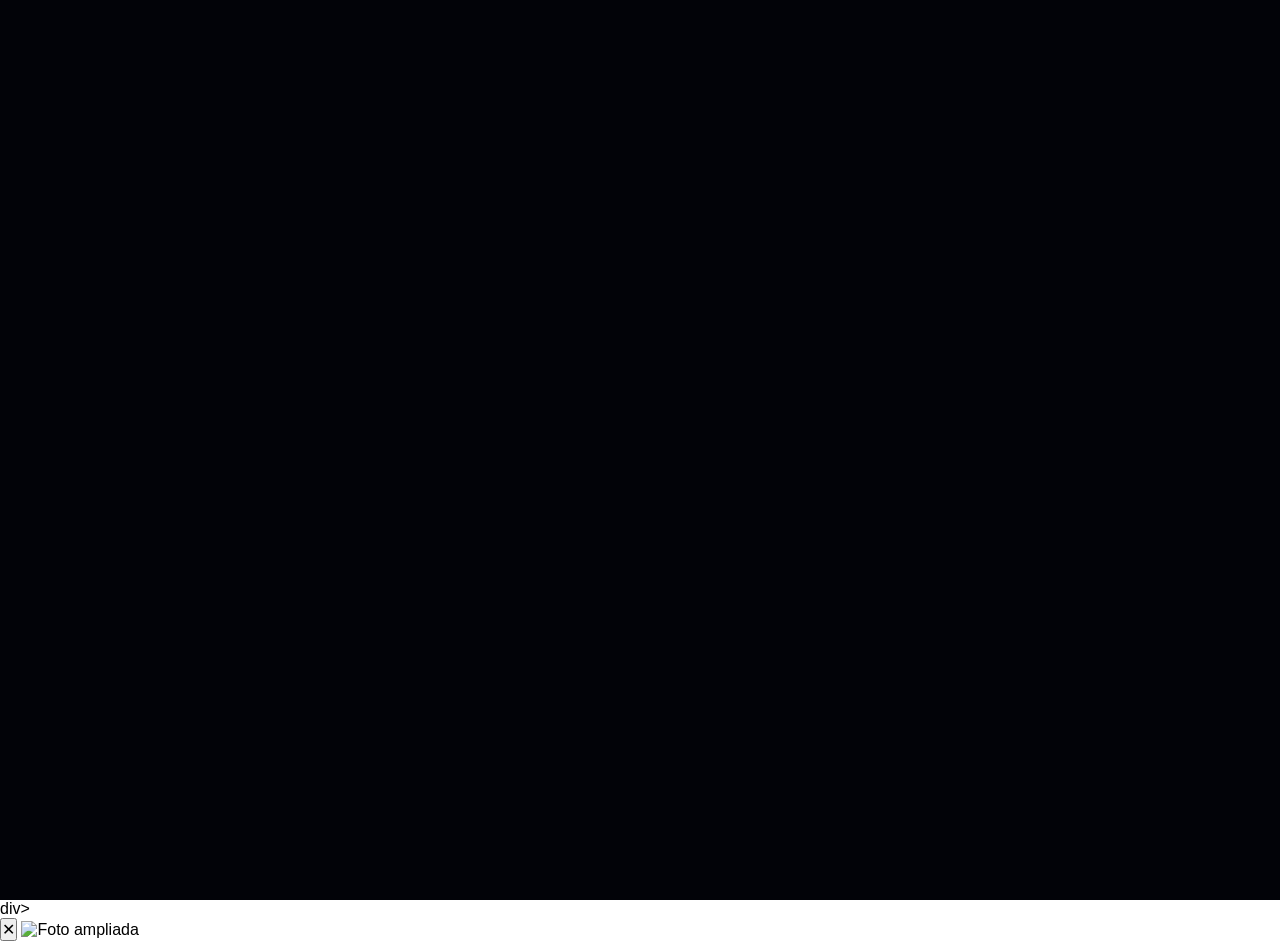
==== commit 8f804614: "Update index.html" ====
--- a/index.html
+++ b/index.html
@@ -615,621 +615,4 @@
 })();
 </script>
 </body>
-</html><!DOCTYPE html>
-<html lang="es">
-<head>
-    
-<meta name="viewport" content="width=device-width, initial-scale=1.0">
-    <meta charset="UTF-8">
-    <meta name="viewport" content="width=device-width, initial-scale=1.0">
-    <title>Spider-Man | Escenas Interactivas</title>
-    <!-- Enlace a los estilos -->
-    <link rel="stylesheet" href="css/estilos.css">
-</head>
-
-<body>
-    
-<script>
-(function () {
-    function iniciarIntro() {
-        const intro = document.getElementById("intro");
-        const video = document.getElementById("videoIntro");
-        const mascara = document.querySelector(".spidey-drop-wrapper");
-
-        if (!intro) return;
-
-        // Iniciar el video si es posible
-        if (video) {
-            video.muted = true;
-            video.play().catch(function () {
-                console.log("El video no pudo reproducirse.");
-            });
-        }
-
-        // Continuar la página después de 5 segundos
-
-window.setTimeout(function () {
-    intro.style.display = "none";
-
-    if (mascara) {
-        mascara.classList.add("mostrar");
-
-        // Activar la telaraña cuando aparezca la máscara
-        if (typeof window.mostrarTelarana === "function") {
-            window.mostrarTelarana();
-        }
-    }
-}, 4500);
-    }
-
-    if (document.readyState === "loading") {
-        document.addEventListener("DOMContentLoaded", iniciarIntro);
-    } else {
-        iniciarIntro();
-    }
-
-function mostrarTelarana() {
-    const mascara = document.querySelector(".spider-mask");
-    const telarana = document.getElementById("telaranaArrastre");
-
-    if (!mascara || !telarana) {
-        console.error("No se encontró la máscara o la telaraña");
-        return;
-    }
-
-    telarana.style.opacity = "1";
-
-    function actualizar() {
-        const rect = mascara.getBoundingClientRect();
-
-        telarana.style.left = (rect.left + rect.width / 2) + "px";
-        telarana.style.top = "0px";
-        telarana.style.height = Math.max(0, rect.top) + "px";
-
-        if (telarana.style.opacity === "1") {
-            requestAnimationFrame(actualizar);
-        }
-    }
-
-    actualizar();
-}
-
-window.mostrarTelarana = mostrarTelarana;
-})();
-
-</script>
-
-    <div id="intro">
-    <video id="videoIntro" autoplay muted playsinline>
-        <source src="video/intro.mp4" type="video/mp4">
-    </video>
-</div>
-
-    <!-- CONTENEDOR HERO CON VIDEO DE FONDO -->
-    <section class="hero-container">
-        <!-- El Video de Fondo -->
-        <video autoplay muted loop playsinline id="bg-video">
-            <source src="video/spider.mp4" type="video/mp4">
-            Tu navegador no soporta videos HTML5.
-        </video>
-
-
-        <!-- Capa Oscura -->
-        <div class="video-overlay"></div>
-
-        <!-- Contenido Principal -->
-        <div class="hero-content">
-
-    <!-- Telaraña colgante -->
-    <div id="telaranaArrastre" aria-hidden="true"></div>
-
-    <!-- Tu máscara actual -->
-    <div class="spidey-drop-wrapper">
-                <div class="spider-mask">
-                    <div class="mask-web-lines"></div>
-                    <div class="eye left-eye"></div>
-                    <div class="eye right-eye"></div>
-                </div>
-                <div class="title-container">
-                    <h1 class="main-title">SPIDER-MAN</h1>
-                    <p class="main-subtitle">"Spiderman & Tom Holland,Andrew Garfield,Nicholas Hammond & Tobey Maguire"</p>
-                </div>
-            </div>
-        </div>
-    </section>
-    
-<script>
-(() => {
-    const mascara = document.querySelector(".spider-mask");
-    const wrapper = document.querySelector(".spidey-drop-wrapper");
-    const telarana = document.getElementById("telaranaArrastre");
-
-    if (!mascara || !wrapper || !telarana) {
-        console.error("No se encontró la máscara o la telaraña.");
-        return;
-    }
-
-    const DISTANCIA_MINIMA = 130;
-    const LIMITE_DE_ARRASTRE = 300;
-
-    let arrastrando = false;
-    let inicioY = 0;
-    let distancia = 0;
-    let siguiendoEntrada = false;
-
-    // Mantiene la telaraña unida a la parte superior de la máscara.
-   
-
-
-function actualizarTelarana() {
-    const rect = mascara.getBoundingClientRect();
-
-    // La telaraña comienza arriba de la pantalla
-    telarana.style.position = "fixed";
-    telarana.style.top = "0px";
-
-    // Se centra con la máscara
-    telarana.style.left =
-        (rect.left + rect.width / 2) + "px";
-
-    // Termina justo donde comienza la máscara
-    telarana.style.height =
-        Math.max(0, rect.top) + "px";
-
-    // Línea delgada y detrás de la máscara
-    telarana.style.transform = "translateX(-50%)";
-    telarana.style.zIndex = "1";
-    telarana.style.pointerEvents = "none";
-}
-
-    // Detecta cuándo aparece la máscara después de la intro.
-    const observador = new MutationObserver(() => {
-        if (wrapper.classList.contains("mostrar")) {
-            iniciarSeguimiento();
-        }
-    });
-
-    observador.observe(wrapper, {
-        attributes: true,
-        attributeFilter: ["class"]
-    });
-
-    // Deja de seguir la animación cuando termina la caída.
-    wrapper.addEventListener("animationend", (evento) => {
-        if (evento.target !== wrapper) return;
-
-        siguiendoEntrada = false;
-        actualizarTelarana();
-    });
-
-    if (wrapper.classList.contains("mostrar")) {
-        iniciarSeguimiento();
-    }
-
-    // Empiezas a agarrar la máscara.
-    mascara.addEventListener("pointerdown", (evento) => {
-        if (!wrapper.classList.contains("mostrar")) return;
-
-        if (
-            evento.pointerType === "mouse" &&
-            evento.button !== 0
-        ) {
-            return;
-        }
-
-        arrastrando = true;
-        inicioY = evento.clientY;
-        distancia = 0;
-
-        mascara.classList.remove("regresando");
-        mascara.classList.add("arrastrando");
-
-        mascara.setPointerCapture(evento.pointerId);
-
-        evento.preventDefault();
-    });
-
-    // Arrastras la máscara y la telaraña se estira.
-    mascara.addEventListener("pointermove", (evento) => {
-        if (!arrastrando) return;
-
-        distancia = Math.max(
-            0,
-            Math.min(
-                LIMITE_DE_ARRASTRE,
-                evento.clientY - inicioY
-            )
-        );
-
-        
-
-
-mascara.style.setProperty(
-    "--arrastre-y",
-    distancia + "px"
-);
-
-// La telaraña aparece y sigue la caída
-telarana.style.opacity = "1";
-actualizarTelarana();
-
-telarana.style.height = Math.max(0, distancia) + "px";
-telarana.style.opacity = "1";
-
-        actualizarTelarana();
-    });
-
-    // Devuelve la máscara a su sitio si no se activa.
-    function regresarMascara() {
-        arrastrando = false;
-
-        const rect = mascara.getBoundingClientRect();
-        const alturaOriginal = Math.max(0, rect.top - distancia);
-
-        mascara.classList.remove("arrastrando");
-        mascara.classList.add("regresando");
-
-        mascara.style.setProperty("--arrastre-y", "0px");
-        telarana.style.height = alturaOriginal + "px";
-
-        distancia = 0;
-
-        window.setTimeout(() => {
-            mascara.classList.remove("regresando");
-            actualizarTelarana();
-        }, 380);
-    }
-
-    DISTANCIA_MINIMA;
-
-    // Al soltar la máscara
-    mascara.addEventListener("pointerup", () => {
-        if (!arrastrando) return;
-
-        const activar = distancia >= DISTANCIA_MINIMA;
-
-        arrastrando = false;
-        mascara.classList.remove("arrastrando");
-
-        
-if (activar) {
-    abrirAlbum();
-}
-
-        regresarMascara();
-    });
-
-    mascara.addEventListener("pointercancel", () => {
-        if (arrastrando) {
-            regresarMascara();
-        }
-    });
-
-   
-function abrirAlbum() {
-    const album = document.getElementById("albumHolografico");
-
-    if (!album) {
-        alert("No se encuentra el álbum en el HTML");
-        return;
-    }
-
-    album.classList.add("album-visible");
-    album.setAttribute("aria-hidden", "false");
-    document.body.style.overflow = "hidden";
-} 
-function abrirAlbum() {
-    const album = document.getElementById("albumHolografico");
-
-    if (!album) {
-        alert("No se encuentra el álbum en el HTML");
-        return;
-    }
-
-    album.classList.add("album-visible");
-    album.setAttribute("aria-hidden", "false");
-    document.body.style.overflow = "hidden";
-}
-
-/* ==================================
-   ARRASTRAR LAS FOTOS HOLOGRÁFICAS
-   ================================== */
-
-(() => {
-    const album = document.getElementById("albumFlotante");
-
-    if (!album || album.dataset.arrastreActivo === "si") return;
-
-    album.dataset.arrastreActivo = "si";
-
-    let fotoActiva = null;
-    let inicioX = 0;
-    let inicioY = 0;
-    let posicionX = 0;
-    let posicionY = 0;
-    let seMovio = false;
-
-    album.querySelectorAll(".foto-card").forEach((foto) => {
-        foto.addEventListener("pointerdown", (evento) => {
-            if (evento.button !== 0 && evento.pointerType === "mouse") return;
-
-            fotoActiva = foto;
-            inicioX = evento.clientX;
-            inicioY = evento.clientY;
-            posicionX = foto.offsetLeft;
-            posicionY = foto.offsetTop;
-            seMovio = false;
-
-            foto.classList.add("arrastrando");
-            foto.style.animation = "none";
-            foto.style.zIndex = "30";
-
-            foto.setPointerCapture(evento.pointerId);
-        });
-
-        foto.addEventListener("pointermove", (evento) => {
-            if (fotoActiva !== foto) return;
-
-            const diferenciaX = evento.clientX - inicioX;
-            const diferenciaY = evento.clientY - inicioY;
-
-            if (Math.abs(diferenciaX) > 4 || Math.abs(diferenciaY) > 4) {
-                seMovio = true;
-            }
-
-            if (!seMovio) return;
-
-            const maxX = album.clientWidth - foto.offsetWidth;
-            const maxY = album.clientHeight - foto.offsetHeight;
-
-            const nuevaX = Math.max(0, Math.min(maxX, posicionX + diferenciaX));
-            const nuevaY = Math.max(0, Math.min(maxY, posicionY + diferenciaY));
-
-            foto.style.left = nuevaX + "px";
-            foto.style.top = nuevaY + "px";
-        });
-
-        function soltarFoto() {
-            if (fotoActiva !== foto) return;
-
-            foto.classList.remove("arrastrando");
-            foto.style.zIndex = "10";
-
-            if (seMovio) {
-                foto.dataset.seArrastro = "si";
-            }
-
-            fotoActiva = null;
-        }
-
-        foto.addEventListener("pointerup", soltarFoto);
-        foto.addEventListener("pointercancel", soltarFoto);
-
-        /* Si arrastraste la foto, no abrir el visor por accidente */
-        foto.addEventListener("click", (evento) => {
-            if (foto.dataset.seArrastro === "si") {
-                evento.preventDefault();
-                evento.stopImmediatePropagation();
-                delete foto.dataset.seArrastro;
-            }
-        }, true);
-    });
-})();
-})();
-</script>
-div>
-
-
-<!<!-- GALERÍA FUTURISTA SPIDER-MAN -->
-
-<section id="albumHolografico" class="album-overlay" aria-hidden="true">
-    <div class="album-panel">
-
-```
-    <button id="cerrarAlbum" class="album-close" aria-label="Cerrar galería">
-        ✕
-    </button>
-
-    <div class="galeria-futurista" id="galeriaFuturista">
-
-        <div class="galeria-cabecera">
-            <span class="galeria-etiqueta">SPIDER SYSTEM // MEDIA CENTER</span>
-            <h2>PAGINA WED <span>DE JAIVER</span></h2>
-            <p>Momentos sad😭</p>
-        </div>
-
-       
-
-        <input
-            type="file"
-            id="selectorMultimedia"
-            accept="image/*,video/mp4"
-            multiple
-        >
-
-<div class="galeria-grid" id="galeriaMultimedia">
-
-    <!-- TARJETA DEL VIDEO -->
-    
-<button
-    type="button"
-    class="tarjeta-video"
-    id="abrirVideo"
-    aria-label="Reproducir video"
->
-    <img
-    class="miniatura-video"
-    src="img/miniatura-spiderman.png"
-    alt="Spider-Man"
->
-
-    <span class="icono-reproducir">▶</span>
-</button>
-</div>
-
-<!-- VENTANA GRANDE DEL VIDEO -->
-<div class="ventana-video" id="ventanaVideo">
-    <button
-        type="button"
-        id="cerrarVideo"
-        class="cerrar-video"
-        aria-label="Cerrar video"
-    >✕</button>
-
-    
-<video id="videoGrande" controls playsinline>
-    <source src="video/spidersad.mp4" type="video/mp4">
-    Tu navegador no puede reproducir este video.
-</video>
-
-
-</div>
-
-    <p class="album-footer">LA MUERTE DE GWEN STACY</p>
-</div>
-```
-
-</section>
-
-<!-- VISOR PARA AMPLIAR FOTOGRAFÍAS -->
-
-<div class="visor-multimedia" id="visorMultimedia">
-    <button
-        type="button"
-        class="visor-multimedia-cerrar"
-        id="cerrarVisorMultimedia"
-        aria-label="Cerrar fotografía"
-    >✕</button>
-
-```
-<img
-    id="imagenMultimediaAmpliada"
-    src=""
-    alt="Fotografía ampliada"
->
-```
-
-</div>
-
-<!-- Visor para ampliar una foto -->
-<div id="visorFoto" class="visor-foto" aria-hidden="true">
-    <button id="cerrarVisor" class="visor-close" aria-label="Cerrar foto">✕</button>
-    <img id="fotoAmpliada" src="" alt="Foto ampliada">
-    <p id="textoFoto"></p>
-</div>
-
-<script>
-(() => {
-    const selector = document.getElementById("selectorMultimedia");
-    const galeria = document.getElementById("galeriaMultimedia");
-    const contador = document.getElementById("contadorMultimedia");
-    const mensaje = document.getElementById("mensajeVacio");
-    const visor = document.getElementById("visorMultimedia");
-    const imagenGrande = document.getElementById("imagenMultimediaAmpliada");
-    const cerrarVisor = document.getElementById("cerrarVisorMultimedia");
-
-    if (!selector || !galeria || !contador || !visor || !cerrarVisor) {
-        console.error("Faltan elementos de la galería multimedia.");
-        return;
-    }
-
-    let cantidad = 0;
-
-    function actualizarContador() {
-        contador.textContent = "ARCHIVOS: " + cantidad;
-    }
-
-    function cerrarFoto() {
-        visor.classList.remove("abierto");
-        imagenGrande.src = "";
-    }
-
-    function agregarArchivo(archivo) {
-        const esFoto = archivo.type.startsWith("image/");
-        const esVideo = archivo.type === "video/mp4";
-
-        if (!esFoto && !esVideo) {
-            alert("Selecciona una imagen o un video MP4.");
-            return;
-        }
-
-        const url = URL.createObjectURL(archivo);
-        const tarjeta = document.createElement("article");
-        tarjeta.className = "media-tarjeta";
-
-        const eliminar = document.createElement("button");
-        eliminar.type = "button";
-        eliminar.className = "media-eliminar";
-        eliminar.textContent = "×";
-        eliminar.setAttribute("aria-label", "Eliminar archivo");
-
-        const visual = document.createElement(esFoto ? "img" : "video");
-        visual.className = "media-visual";
-        visual.src = url;
-
-        if (esFoto) {
-            visual.alt = archivo.name;
-            visual.addEventListener("click", () => {
-                imagenGrande.src = url;
-                visor.classList.add("abierto");
-            });
-        } else {
-            visual.controls = true;
-            visual.preload = "metadata";
-            visual.playsInline = true;
-        }
-
-        const nombre = document.createElement("div");
-        nombre.className = "media-nombre";
-        nombre.textContent = archivo.name;
-
-        const tipo = document.createElement("div");
-        tipo.className = "media-tipo";
-        tipo.textContent = esFoto ? "▣ FOTOGRAFÍA" : "▶ VIDEO MP4";
-
-        eliminar.addEventListener("click", () => {
-            if (visual.tagName === "VIDEO") visual.pause();
-
-            if (imagenGrande.src === url) cerrarFoto();
-
-            URL.revokeObjectURL(url);
-            tarjeta.remove();
-            cantidad--;
-            actualizarContador();
-
-            if (cantidad === 0) {
-                galeria.appendChild(mensaje);
-            }
-        });
-
-        tarjeta.append(eliminar, visual, nombre, tipo);
-
-        if (cantidad === 0 && mensaje) {
-            mensaje.remove();
-        }
-
-        galeria.appendChild(tarjeta);
-        cantidad++;
-        actualizarContador();
-    }
-
-    selector.addEventListener("change", () => {
-        Array.from(selector.files).forEach(agregarArchivo);
-        selector.value = "";
-    });
-
-    cerrarVisor.addEventListener("click", cerrarFoto);
-
-    visor.addEventListener("click", evento => {
-        if (evento.target === visor) cerrarFoto();
-    });
-
-    document.addEventListener("keydown", evento => {
-        if (evento.key === "Escape") cerrarFoto();
-    });
-
-    actualizarContador();
-})();
-</script>
-</body>
 </html>
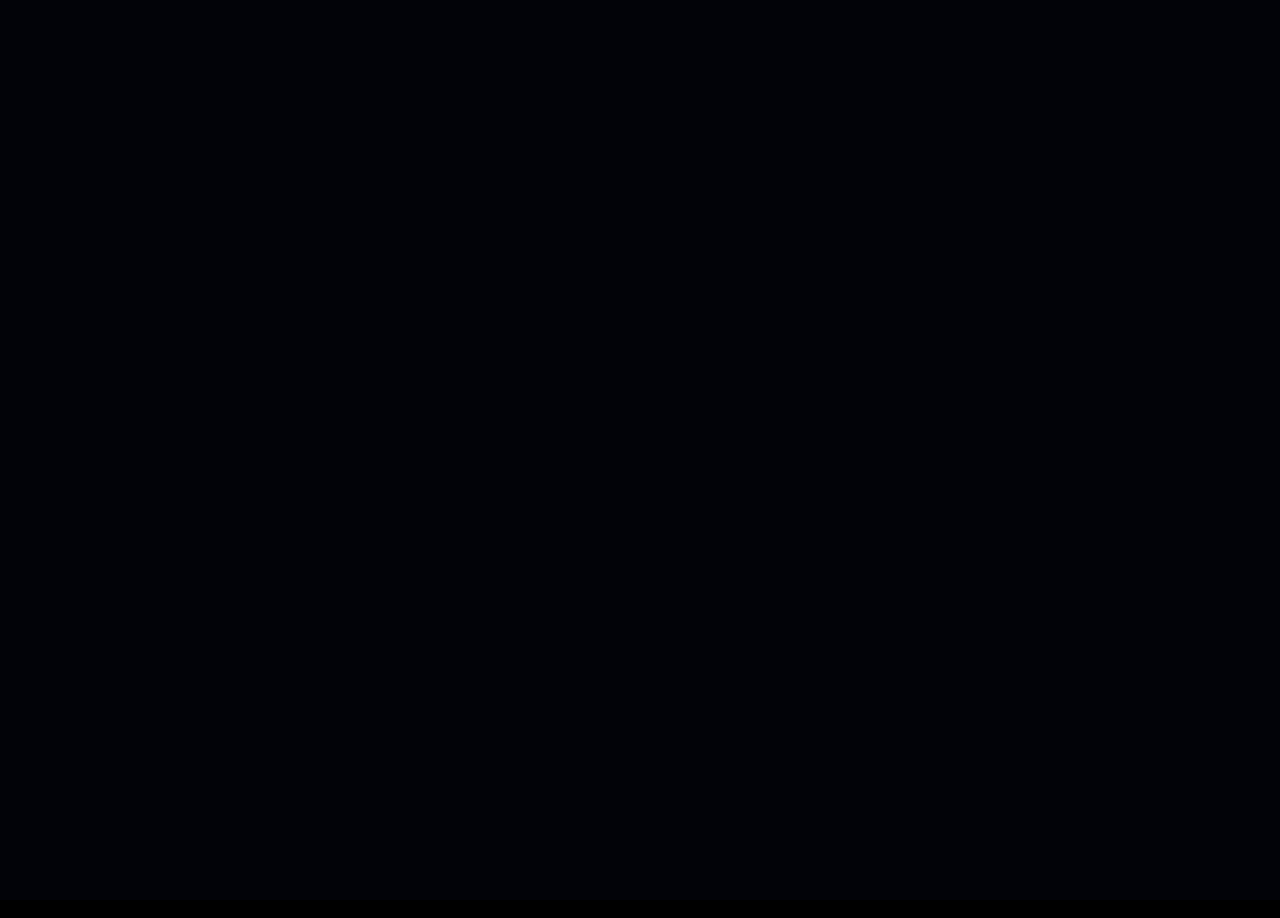
==== commit df00fa95: "Update index.html" ====
--- a/index.html
+++ b/index.html
@@ -408,7 +408,7 @@
 <section id="albumHolografico" class="album-overlay" aria-hidden="true">
     <div class="album-panel">
 
-```
+
     <button id="cerrarAlbum" class="album-close" aria-label="Cerrar galería">
         ✕
     </button>
@@ -418,7 +418,7 @@
         <div class="galeria-cabecera">
             <span class="galeria-etiqueta">SPIDER SYSTEM // MEDIA CENTER</span>
             <h2>PAGINA WED <span>DE JAIVER</span></h2>
-            <p>Momentos sad😭</p>
+            <p>Moment sad😭</p>
         </div>
 
        
@@ -470,7 +470,7 @@
 
     <p class="album-footer">LA MUERTE DE GWEN STACY</p>
 </div>
-```
+
 
 </section>
 
@@ -484,15 +484,13 @@
         aria-label="Cerrar fotografía"
     >✕</button>
 
-```
+
 <img
     id="imagenMultimediaAmpliada"
     src=""
     alt="Fotografía ampliada"
 >
-```
-
-</div>
+
 
 <!-- Visor para ampliar una foto -->
 <div id="visorFoto" class="visor-foto" aria-hidden="true">
--- a/css/estilos.css
+++ b/css/estilos.css
@@ -1,4 +1,4 @@
-* ==========================================
+/* ==========================================
    1. RESET Y CONFIGURACIÓN GENERAL
    ========================================== */
 html, body {
